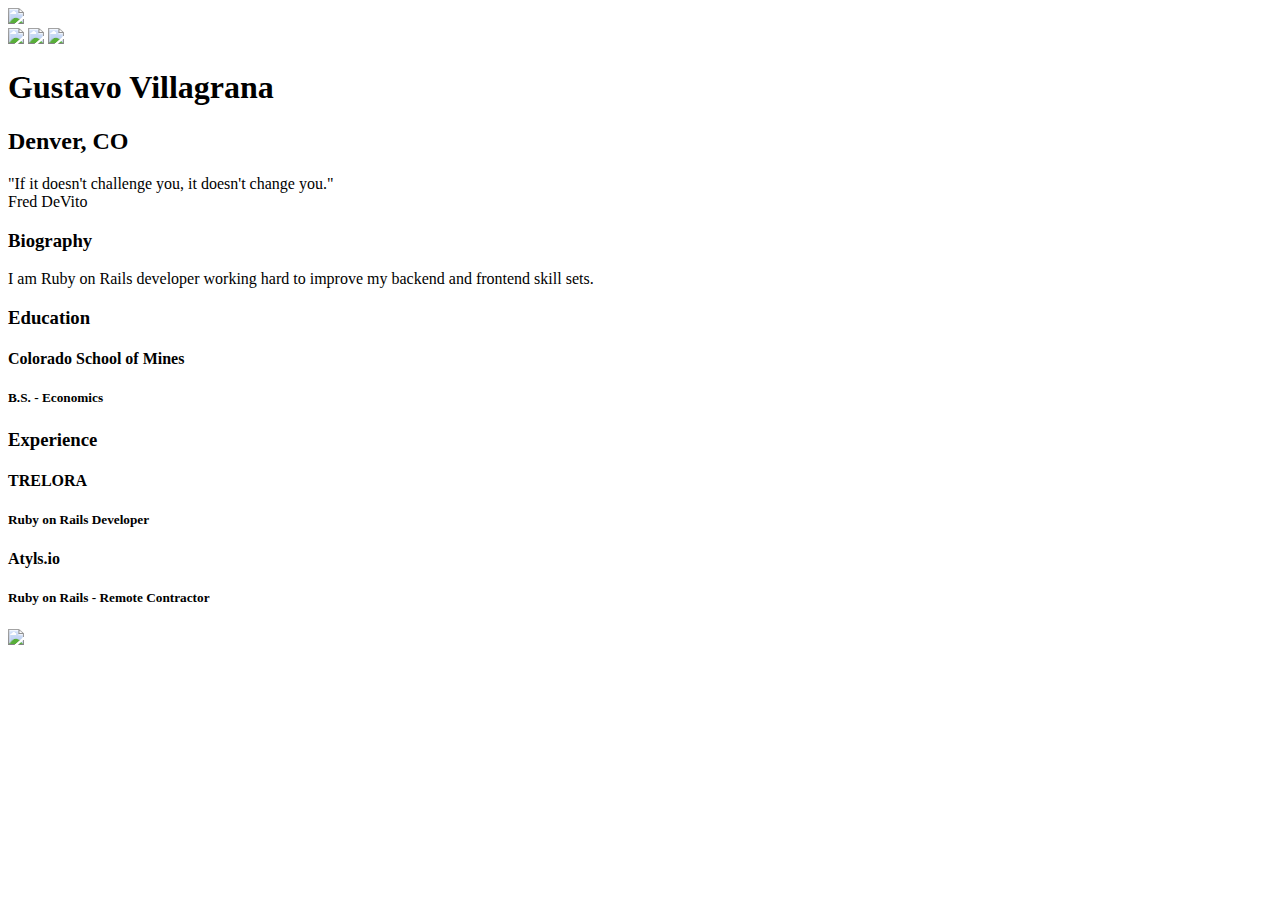
==== students/gustavo-villagrana.html @ cea240ee "Copy and update html file" ====
<!DOCTYPE html>
<html>
  <head>
    <meta charset="utf-8"/>
    <meta name="viewport" content="width=device-width, intial-scale=1"/>
    <title>Learn Verified Student Roster</title>
    <link rel="stylesheet" href="../css/normalize.css"/>
    <link rel="stylesheet" href="../css/fonts.css"/>
    <link rel="stylesheet" href="../css/styles.css"/>
  </head>
  <body>
    <div class="main-wrapper profile">
      <header class="header">
        <a href="/">
          <img class="learn-logo" src="https://s3.amazonaws.com/learn-verified/logo.png"/>
        </a>
      </header>
      <div class="profile-banner" id="aaron-sawyer-cover"></div>
      <div class="vitals-container">
        <div class="profile-photo" id="aaron-sawyer-card"></div>
        <div class="social-icon-container">
          <a href="https://twitter.com/AarondSawyer" target="blank"><img class="social-icon" src="https://s3.amazonaws.com/learn-verified/twitter-icon.png"/></a>
          <a href="https://www.linkedin.com/in/aarondsawyer" target="blank"><img class="social-icon" src="https://s3.amazonaws.com/learn-verified/linkedin-icon.png"/></a>
          <a href="https://github.com/aarondevon" target="blank"><img class="social-icon" src="https://s3.amazonaws.com/learn-verified/github-icon.png"/></a>
          <!--<a href="#"><img class="social-icon" src="https://s3.amazonaws.com/learn-verified/rss-icon.png"/></a>-->
        </div>
        <div class="vitals-text-container">
          <h1 class="profile-name">Gustavo Villagrana</h1>
          <h2 class="profile-location">Denver, CO</h2>
          <div class="profile-quote">"If it doesn't challenge you, it doesn't change you."<br>Fred DeVito</div>
        </div>
      </div>
      <div class="details-container">
        <div class="bio-block details-block">
          <div class="bio-content content-holder">
            <div class="title-holder">
              <h3>Biography</h3>
            </div>
            <div class="description-holder">
              <p>I am Ruby on Rails developer working hard to improve my backend and frontend skill sets.</p>
            </div>
          </div>
        </div>
        <div class="education-block details-block">
          <div class="education-content content-holder">
            <div class="title-holder">
              <h3>Education</h3>
            </div>
            <div class="description-holder">
              <h4>Colorado School of Mines</h4>
              <h5>B.S. - Economics</h5>
            </div>
          </div>
        </div>
        <div class="experience-block details-block">
          <div class="experience-content content-holder">
            <div class="title-holder">
              <h3>Experience</h3>
            </div>
            <div class="description-holder">
              <h4>TRELORA</h4>
              <h5>Ruby on Rails Developer</h5>
            </div>
            <div class="description-holder">
              <h4>Atyls.io</h4>
              <h5>Ruby on Rails - Remote Contractor</h5>
            </div>
          </div>
        </div>
      </div>
      <footer class="footer">
        <img class="made-with-love" src="https://s3.amazonaws.com/learn-verified/made-with-love.png"/>
      </footer>
    </div>
  </body>
</html>
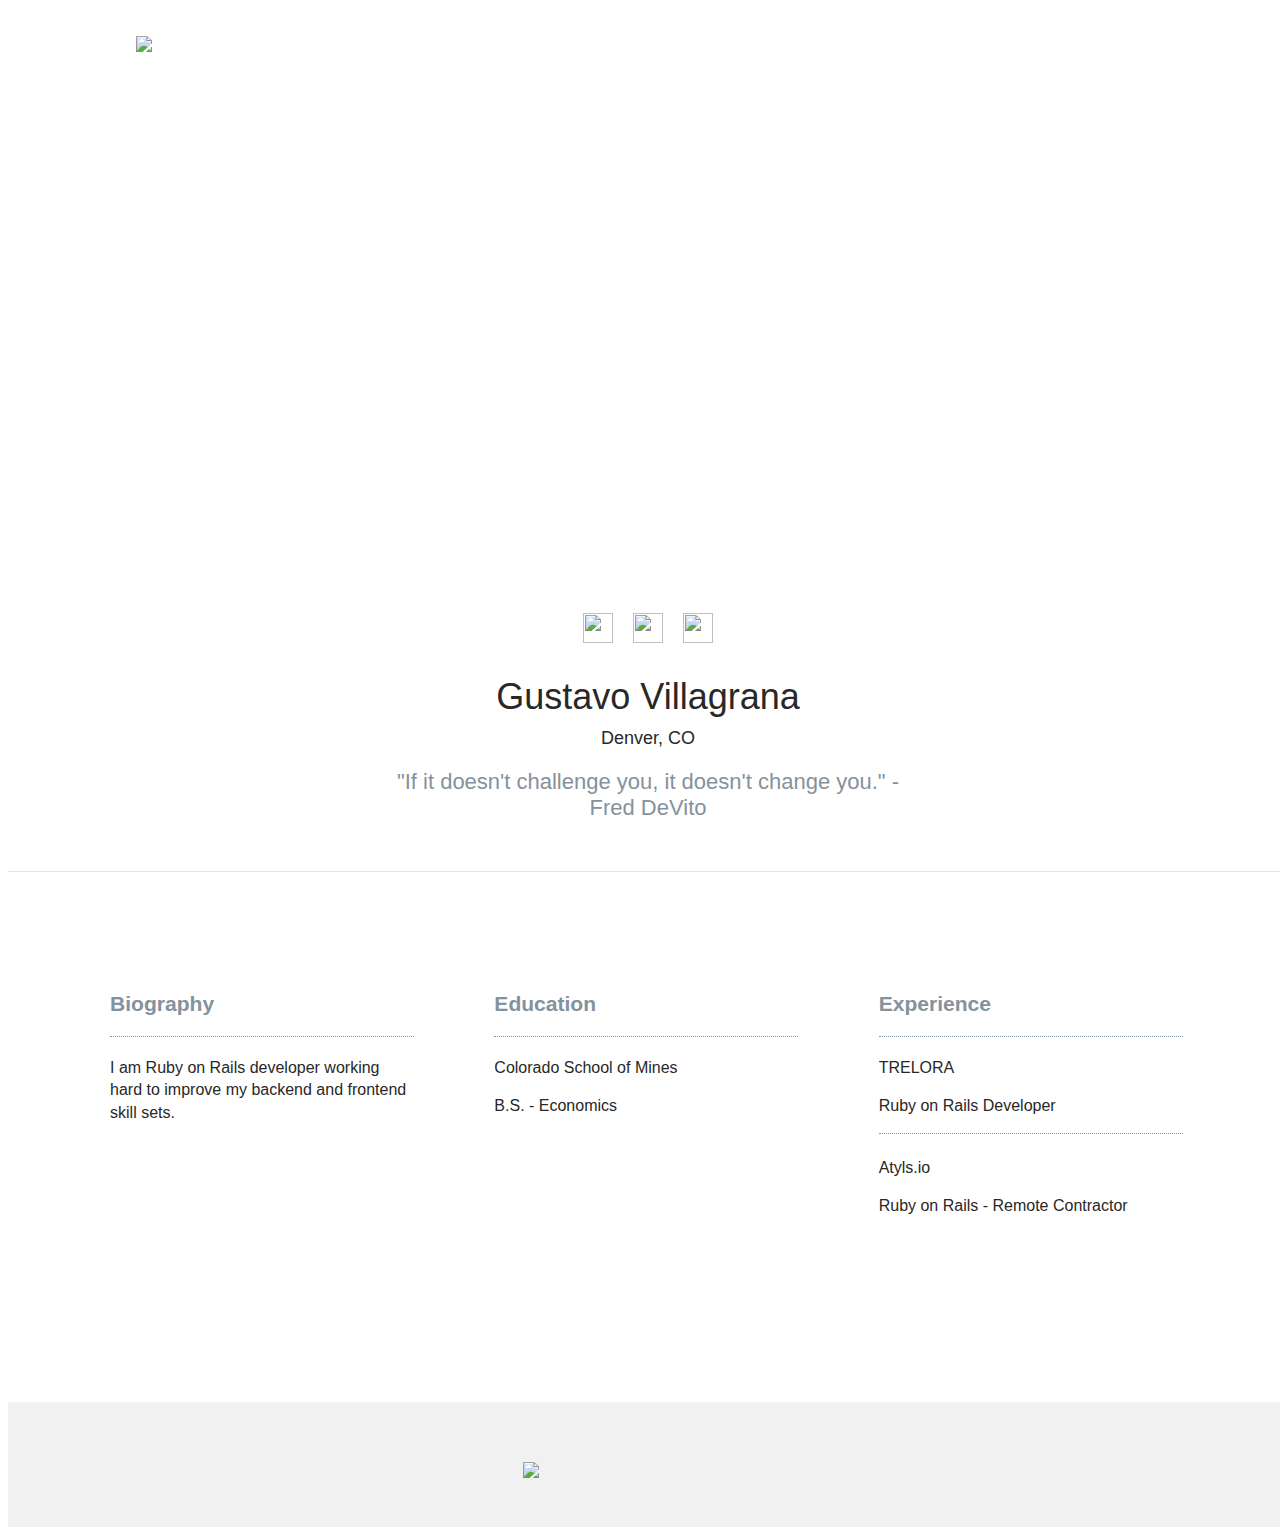
==== commit 2c4f92b2: "Fix the img links for card and cover photos" ====
--- a/students/gustavo-villagrana.html
+++ b/students/gustavo-villagrana.html
@@ -15,19 +15,19 @@
           <img class="learn-logo" src="https://s3.amazonaws.com/learn-verified/logo.png"/>
         </a>
       </header>
-      <div class="profile-banner" id="aaron-sawyer-cover"></div>
+      <div class="profile-banner" id="gustavo-villagrana-cover"></div>
       <div class="vitals-container">
-        <div class="profile-photo" id="aaron-sawyer-card"></div>
+        <div class="profile-photo" id="gustavo-villagrana-card"></div>
         <div class="social-icon-container">
-          <a href="https://twitter.com/AarondSawyer" target="blank"><img class="social-icon" src="https://s3.amazonaws.com/learn-verified/twitter-icon.png"/></a>
-          <a href="https://www.linkedin.com/in/aarondsawyer" target="blank"><img class="social-icon" src="https://s3.amazonaws.com/learn-verified/linkedin-icon.png"/></a>
-          <a href="https://github.com/aarondevon" target="blank"><img class="social-icon" src="https://s3.amazonaws.com/learn-verified/github-icon.png"/></a>
+          <a href="https://twitter.com/GusVilla303" target="blank"><img class="social-icon" src="https://s3.amazonaws.com/learn-verified/twitter-icon.png"/></a>
+          <a href="https://www.linkedin.com/in/gusvilla303" target="blank"><img class="social-icon" src="https://s3.amazonaws.com/learn-verified/linkedin-icon.png"/></a>
+          <a href="https://github.com/GusVilla303" target="blank"><img class="social-icon" src="https://s3.amazonaws.com/learn-verified/github-icon.png"/></a>
           <!--<a href="#"><img class="social-icon" src="https://s3.amazonaws.com/learn-verified/rss-icon.png"/></a>-->
         </div>
         <div class="vitals-text-container">
           <h1 class="profile-name">Gustavo Villagrana</h1>
           <h2 class="profile-location">Denver, CO</h2>
-          <div class="profile-quote">"If it doesn't challenge you, it doesn't change you."<br>Fred DeVito</div>
+          <div class="profile-quote">"If it doesn't challenge you, it doesn't change you." - Fred DeVito<br></div>
         </div>
       </div>
       <div class="details-container">
--- a/css/styles.css
+++ b/css/styles.css
@@ -0,0 +1,5339 @@
+
+/* GLOBAL STYLES
+======================== */
+*, *:before, *:after {
+  box-sizing: border-box;
+  /*border: 1px solid red;*/
+}
+
+html {
+  font-size: 15px;
+  color: #282828;
+}
+
+body {
+  font-family: "GothamPro", Helvetica, Arial, sans-serif;
+  overflow-x: hidden;
+}
+
+html, body {
+  width: 100vw;
+  min-height: 100vh;
+}
+
+h1, h2, h3, h4, h5, h6 {
+  margin: 0;
+}
+
+a {
+  color: #fff;
+  text-decoration: none;
+}
+
+a:visited {
+  text-decoration: none;
+  color: #fff;
+}
+
+.main-wrapper {
+  width: 100%;
+  height: 100%;
+}
+
+.header {
+  position: relative;
+  height: 85px;
+  box-shadow: 0 5px 5px #f1f1f1;
+  margin-bottom: 100px;
+}
+
+.footer {
+  position: relative;
+  height: 85px;
+  background-color: #f1f1f1;
+  margin-top: 100px;
+}
+
+.made-with-love {
+  position: absolute;
+  width: 250px;
+  left: 0;
+  right: 0;
+  top: 40px;
+  margin: 0 auto;
+}
+
+/* INDEX.HTML STYLES
+======================== */
+
+.learn-logo {
+  position: absolute;
+  width: 200px;
+  left: 0;
+  right: 0;
+  margin: 0 auto;
+  top: 28px;
+}
+
+.roster-text-container {
+  margin: 0 auto 100px;
+  text-align: center;
+  width: 100%;
+  max-width: 1000px;
+}
+
+.roster-text-container h1 {
+  font-family: "GothamPro-Bold", Helvetica, Arial, sans-serif;
+  font-size: 24px;
+  color: #63bedc;
+  margin-bottom: 5px;
+}
+
+.roster-text-container h2 {
+  width: 75%;
+  margin: 0 auto;
+  font-family: "GothamPro-Light", Helvetica, Arial, sans-serif;
+  font-size: 24px;
+  font-weight: normal;
+  line-height: 1.2em;
+}
+
+.roster-cards-container {
+  max-width: 1000px;
+  width: 100%;
+  margin: 0 auto;
+}
+
+.student-card {
+  position: relative;
+ background-image: url("https://learn-verified.s3.amazonaws.com/profile-photo-placeholder.png");
+  background-position: center;
+  background-size: cover;
+  background-repeat: no-repeat;
+  max-width: 305px;
+  min-height: 400px;
+  margin: 20px auto;
+  border-radius: 5px;
+}
+
+.student-card:before {
+  content: "";
+  position: absolute;
+  top: 0;
+  bottom: 0;
+  right: 0;
+  left: 0;
+  background-image: linear-gradient(to top, #000, rgba(0, 0, 0, .0) 50%);
+  border-radius: 5px;
+}
+
+.student-card a {
+  position: relative;
+  display: block;
+  height: 400px;
+}
+#aly-alidina-cover {
+    background-image: url("http://imgur.com/ucFtuBt.jpg");
+}
+
+#aly-alidina-card {
+    background-image: url("http://imgur.com/zLQFVKP.jpg");
+}
+
+
+#irina-afanaseva-cover {
+    background-image: url("http://i.imgur.com/0mb6WMf.jpg");
+}
+
+#irina-afanaseva-card {
+    background-image: url("http://i.imgur.com/hCqOsbm.jpg");
+}
+
+#sophia-varella-cover {
+    background-image: url("http://i.imgur.com/v9ZXh0g.jpg");
+}
+
+#sophia-varella-card {
+    background-image: url("http://i.imgur.com/nYAiY70.jpg");
+}
+
+#kevin-armada-cover{
+  background-image: url("http://i.imgur.com/S37AtdG.jpg");
+}
+
+#kevin-armada-card{
+  background-image: url("http://i.imgur.com/rS6rvqM.jpg");
+}
+
+#sara-hopper-card {
+    background-image: url("http://i.imgur.com/nuduTQO.jpg");
+}
+
+#sara-hopper-cover {
+    background-image: url("http://i.imgur.com/kNfenuh.jpg");
+}
+
+#feiran-wang-cover {
+    background-image: url("http://i.imgur.com/LXDzh6X.jpg");
+}
+
+#feiran-wang-card {
+    background-image: url("http://i.imgur.com/GG21X1Z.jpg");
+}
+
+#liliana-alonzo-cover {
+   background-image: url("http://imgur.com/xvSCjuE.jpg");
+}
+
+#liliana-alonzo-card {
+   background-image: url("http://imgur.com/CBCbmih.jpg");
+}
+
+#rachel-walwood-cover {
+  background-image: url("http://i.imgur.com/pSDloX3.jpg");
+}
+
+#rachel-walwood-card {
+  background-image: url("http://i.imgur.com/Dcxrkgh.jpg")
+}
+
+#danielle-croxton-card {
+    background-image: url("http://i.imgur.com/LuVfXd3.jpg");
+}
+
+#danielle-croxton-cover {
+    background-image: url("http://i.imgur.com/qL9cpq4.jpg");
+}
+
+#amanda-george-cover {
+    background-image: url("http://i.imgur.com/Wf8f5uR.jpg");
+}
+
+#amanda-george-card {
+    background-image: url("http://i.imgur.com/ukHympj.jpg");
+}
+
+#andrew-bonner-cover {
+  background-image: url("http://i.imgur.com/lt1eyh8.jpg");
+}
+
+#andrew-bonner-card {
+  background-image: url("http://i.imgur.com/C74CaBs.jpg");
+}
+
+#lucas-kisabeth-cover {
+  background-image: url("http://imgur.com/5yN6bLr.jpg");
+}
+
+#lucas-kisabeth-card {
+  background-image: url("http://i.imgur.com/VC6tGHi.jpg");
+}
+
+#zenia-villa-cover {
+    background-image: url("http://i.imgur.com/8plSYqG.jpg");
+}
+
+#zenia-villa-card {
+    background-image: url("http://i.imgur.com/XMVHsbe.jpg");
+}
+
+#roy-eriksen-cover {
+    background-image: url("http://imgur.com/UwfktMV.jpg");
+}
+
+#roy-eriksen-card {
+    background-image: url("http://imgur.com/Uo264ZK.jpg");
+}
+
+#saad-ahmed-cover {
+  background-image: url("http://i.imgur.com/ISUFPG4.jpg");
+}
+
+#saad-ahmed-card {
+  background-image: url("http://i.imgur.com/PotzjVL.jpg");
+}
+
+#niki-lee-cover {
+  background-color: #ff0080;
+}
+
+#niki-lee-card {
+  background-image: url("http://i.imgur.com/8FtrqJG.jpg");
+}
+
+#bryan-hou-cover {
+  background-image: url("http://i.imgur.com/gTSMxI5.jpg");
+}
+
+#bryan-hou-card {
+  background-image: url("http://i.imgur.com/d9ByBAc.jpg");
+}
+
+#omar-donnadieu-cover {
+    background-image: url("http://imgur.com/kEY0ibZ.jpg");
+}
+
+#omar-donnadieu-card {
+    background-image: url("http://imgur.com/cW088C1.jpg");
+}
+
+#krystle-barnes-cover {
+    background-image: url("http://i.imgur.com/DdV0Ekg.jpg");
+}
+
+#krystle-barnes-card {
+    background-image: url("http://i.imgur.com/581hDKs.jpg");
+}
+
+#nick-frank-cover {
+    background-image: url("http://i.imgur.com/A5ui5DN.jpg");
+}
+
+#nick-frank-card {
+    background-image: url("http://i.imgur.com/yn3A0Jp.jpg");
+}
+
+#julie-widman-cover {
+  background-image: url("http://imgur.com/sWdmddO.jpg")
+}
+
+#julie-widman-card {
+  background-image: url("http://imgur.com/bYMAJfo.jpg")
+}
+
+#liah-wallace-cover {
+  background-image: url("http://i.imgur.com/q6UEs0A.jpg");
+}
+
+#liah-wallace-card {
+  background-image: url("http://i.imgur.com/L8tQPq9.jpg");
+}
+
+#terry-blue-cover {
+  background-image: url("http://i.imgur.com/pEyNARv.jpg");
+}
+
+#terry-blue-card {
+   background-image: url("http://i.imgur.com/tuS5zeh.jpg?5");
+}
+
+#art-rodriguez-cover {
+  background-image: url("http://i.imgur.com/EwESaI4.jpg");
+}
+
+#art-rodriguez-card {
+   background-image: url("http://i.imgur.com/38uEKNq.jpg");
+}
+
+#hannah-jiang-cover {
+  background-image: url("http://i.imgur.com/2IXgt9T.jpg");
+}
+
+#hannah-jiang-card {
+  background-image: url("http://i.imgur.com/nXhpKcc.jpg");
+}
+
+#dalma-boros-cover {
+  background-image: url("http://i.imgur.com/AB2AQsW.jpg");
+}
+
+#dalma-boros-card {
+  background-image: url("http://i.imgur.com/FYiISjx.jpg");
+}
+
+#parker-thompson-cover {
+  background-image: url("http://i.imgur.com/0SW3Es4.jpg");
+}
+
+#parker-thompson-card {
+  background-image: url("http://i.imgur.com/9Sj5oQX.jpg");
+}
+
+#velin-mihaylov-cover {
+   background-image: url("http://i.imgur.com/54CRrSP.jpg");
+}
+
+#velin-mihaylov-card {
+   background-image: url("http://i.imgur.com/jkqUitk.jpg");
+}
+
+#adrian-dave-cover {
+ background-image: url("http://i.imgur.com/8vaYeiK.jpg");
+}
+
+#adrian-dave-card {
+ background-image: url("http://i.imgur.com/OAtGfR1.png");
+}
+
+#camille-jackson-cover {
+  background-image: url("http://i.imgur.com/zmRzr3x.jpg");
+}
+
+#camille-jackson-card {
+  background-image: url("http://i.imgur.com/EaQSEzg.png");
+}
+
+#alex-glover-cover {
+  background-image: url("http://i.imgur.com/WRIiNAE.jpg")
+}
+
+#alex-glover-card {
+  background-image: url("http://i.imgur.com/Crz5fyk.jpg")
+}
+
+#scott-young-cover {
+   background-image: url("http://i.imgur.com/adLfP4b.jpg");
+ }
+
+ #scott-young-card {
+   background-image: url("http://i.imgur.com/F1W5ExJ.jpg");
+ }
+
+#brendan-dwyer-cover {
+  background-image: url("http://i.imgur.com/sPskPNH.jpg");
+}
+
+#tom-su-cover {
+  background-image: url("http://datas.series-tv-shows.com/pic/tvdb/2448/fanart.jpg");
+}
+
+#tom-su-card {
+   background-image: url("http://imgur.com/ftlyRw2.png");
+}
+
+#annette-drapalski-cover {
+  background-image: url("http://i.imgur.com/ZMi1PV5.jpg");
+}
+#annette-drapalski-card {
+  background-image: url("http://imgur.com/fXPXOB8.jpg");
+}
+
+#kym-rohman-cover {
+  background-image: url("http://kymrohman.com/images/twitter_header-paint.jpg");
+}
+
+#kym-rohman-card {
+   background-image: url("http://kymrohman.com/images/kym-profile.jpg");
+}
+
+#hana-leander-cover {
+  background-image: url("http://i.imgur.com/1mYyfNh.jpg");
+}
+
+#hana-leander-card {
+  background-image: url("http://i.imgur.com/Py1mOcS.jpg");
+}
+
+#daniel-warren-cover {
+  background-image: url("http://i.imgur.com/S2z7pa9.jpg");
+}
+
+#daniel-warren-card {
+  background-image: url("http://i.imgur.com/tgPjxeJ.jpg");
+}
+
+#brendan-dwyer-card {
+  background-image: url("http://i.imgur.com/RBn25hr.jpg");
+}
+
+#eduardo-moura-cover {
+    background-image: url("http://i.imgur.com/2QNFbku.jpg");
+  }
+#eduardo-moura-card {
+  background-image: url("http://i.imgur.com/ULwPlo0.jpg");
+}
+
+#yamini-kumawat-cover {
+    background-image: url("http://i.imgur.com/aIWeRqw.jpg");
+  }
+#yamini-kumawat-card {
+  background-image: url("http://i.imgur.com/3K1Dkik.jpg");
+}
+
+
+#teresa-grosch-cover {
+  background-image: url("http://imgur.com/VcbIKew.jpg");
+}
+
+#teresa-grosch-card {
+  background-image: url("http://imgur.com/RWhByb2.jpg");
+}
+
+#shannon-mccormack-cover {
+  background-image: url("http://i.imgur.com/cpQOEk8.jpg");
+}
+
+#jonathan-foster-card {
+  background-image: url("http://i.imgur.com/UWjiEJg.jpg?1");
+}
+
+#jonathan-foster-cover {
+  background-image: url("http://i.imgur.com/r8O2FZw.jpg");
+}
+
+#shannon-mccormack-card {
+  background-image: url("http://i.imgur.com/KkdYzaz.jpg");
+}
+
+#sarah-rosenshine-cover {
+  background-image: url("http://imgur.com/pqJh50o.jpg");
+}
+
+#sarah-rosenshine-card {
+  background-image: url("http://imgur.com/PSTPojs.jpg");
+}
+
+#emily-sugano-cover {
+    background-image: url("http://i.imgur.com/HYFTqwa.jpg");
+}
+
+#emily-sugano-card {
+    background-image: url("http://i.imgur.com/QZl4wU0.jpg");
+}
+
+#alyssa-sidebottom-cover {
+  background-image: url("http://i.imgur.com/buG85Bc.jpg")
+}
+
+#alyssa-sidebottom-card {
+  background-image: url("http://i.imgur.com/arb0Adx.jpg")
+}
+
+#sean-clarke-cover {
+ background-image: url("http://i.imgur.com/2ahhJAH.jpg");
+}
+
+#sean-clarke-card {
+ background-image: url("http://i.imgur.com/o87KXT1.png");
+}
+
+#bruno-boehm-cover {
+  background-image: url("http://i.imgur.com/V0xAVEs.jpg");
+}
+
+#bruno-boehm-card {
+  background-image: url("http://i.imgur.com/n6AAIKl.jpg");
+}
+
+#pamela-bortnick-cover {
+  background-image: url("http://i.imgur.com/kZGkLt1.jpg");
+}
+
+#pamela-bortnick-card {
+  background-image: url("http://i.imgur.com/jCN7y7n.jpg");
+}
+
+#keegan-leitz-cover {
+  background-image: url("http://i.imgur.com/5lwVzky.jpg");
+}
+
+#keegan-leitz-card {
+  background-image: url("http://i.imgur.com/blDmqPf.jpg");
+}
+
+#laurent-milne-cover {
+  background-image: url("http://i.imgur.com/2zUwSmM.jpg");
+}
+
+#laurent-milne-card {
+  background-image: url("http://i.imgur.com/JPNi3Nr.jpg");
+}
+
+#alexis-roman-cover {
+  background-image: url("http://i.imgur.com/dkAX43Q.jpg");
+}
+
+#alexis-roman-card {
+  background-image: url("http://i.imgur.com/QXov3TO.jpg");
+}
+
+#alic-trossman-cover {
+ background-image: url("http://i.imgur.com/mDk6Z7b.jpg");
+}
+
+#alic-trossman-card {
+ background-image: url("http://i.imgur.com/4uQQp1S.jpg");
+}
+
+#janine-rosen-cover {
+  background-image: url("http://i.imgur.com/R0VXllA.jpg");
+}
+
+#janine-rosen-card {
+  background-image: url("http://i.imgur.com/yOj7e3p.jpg");
+}
+
+#kerri-resing-card {
+  background-image: url("http://i.imgur.com/LmcskYa.jpg?1");
+}
+
+#kerri-resing-cover {
+  background-image: url("http://i.imgur.com/xu8ZsiN.jpg");
+}
+
+#marc-jaramillo-cover {
+  background-image: url("http://imgur.com/lRBe09e.jpg");
+}
+
+#marc-jaramillo-card {
+  background-image: url("http://imgur.com/jgbL2Sx.jpg");
+}
+
+#will-lynch-cover {
+  background-image: url("http://imgur.com/SONEFWr.jpg");
+}
+
+#will-lynch-card {
+  background-image: url("http://imgur.com/2KFsJfe.jpg");
+}
+
+#asha-mahatma-cover{
+  background-image: url("http://i.imgur.com/nZX1uc4.jpg");
+}
+
+#asha-mahatma-card{
+  background-image: url("http://i.imgur.com/FXJiQcy.jpg");
+}
+
+#maurice-argoetti-cover {
+  background-image: url("http://imgur.com/demdHh0.jpg");
+}
+
+#maurice-argoetti-card {
+  background-image: url("http://imgur.com/tACXO8d.jpg");
+}
+
+#matt-hallquist-cover {
+  background-image: url("http://i.imgur.com/psQCXny.jpg");
+}
+
+#matt-hallquist-card {
+  background-image: url("http://i.imgur.com/x1t2grP.jpg");
+}
+
+#enrique-tellez-cover {
+  background-image: url("http://i.imgur.com/8hbYTgb.jpg");
+}
+
+#enrique-tellez-card {
+  background-image: url("http://i.imgur.com/NUR4HFK.png");
+}
+
+#alex-crisan-cover {
+  background-image: url("http://imgur.com/iUtYfbm.jpg");
+}
+
+#alex-crisan-card {
+  background-image: url("http://imgur.com/RZt07dq.jpg");
+}
+
+#andres-duarte-cover {
+  background-image: url("http://imgur.com/Io1VW89.jpg");
+}
+
+#andres-duarte-card {
+  background-image: url("http://i.imgur.com/j0dg4nC.jpg");
+}
+
+#justin-gore-cover{
+   background-image: url("http://i.imgur.com/j8nHrMT.jpg");
+}
+
+#justin-gore-card{
+  background-image: url("http://i.imgur.com/z87cszh.jpg");
+}
+
+#aaron-smith-cover{
+  background-image: url("http://i.imgur.com/Gav3ij6.jpg");
+}
+
+#aaron-smith-card{
+  background-image: url("http://i.imgur.com/9ZCUerO.jpg");
+}
+
+#dom-mckellar-card {
+  background-image: url("http://i.imgur.com/uZ8GJ7o.jpg");
+}
+
+#dom-mckellar-cover {
+  background-image: url("http://i.imgur.com/C9Z9zyN.jpg");
+}
+
+#kenlyn-terai-cover{
+   background-image: url("http://i.imgur.com/wwnYstS.jpg?1");
+}
+
+#kenlyn-terai-card{
+  background-image: url("http://i.imgur.com/5UVYZlM.jpg");
+}
+
+#becky-bratu-cover {
+ background-image: url("http://i.imgur.com/ckhar2H.png");
+}
+
+#becky-bratu-card {
+ background-image: url("http://i.imgur.com/zoBFP3Z.png");
+}
+
+#mike-robey-cover {
+  background-image: url("http://i.imgur.com/UWlJzbs.jpg");
+}
+
+#mike-robey-card {
+  background-image: url("http://i.imgur.com/GU1XuYW.jpg?1");
+}
+
+#ryan-evans-cover{
+  background-image: url("http://i.imgur.com/IF10Iy6.jpg");
+}
+
+#siobhan-martin-card{
+  background-image: url("http://i.imgur.com/ym0X1WH.jpg");
+}
+
+#siobhan-martin-cover{
+  background-image: url("http://i.imgur.com/o2qDTUa.jpg");
+}
+
+#ryan-evans-card{
+  background-image: url("http://i.imgur.com/SG6RsFp.jpg");
+}
+
+#natan-cohen-cover{
+  background-image: url("http://imgur.com/a/AvGKr.jpg");
+}
+
+#natan-cohen-card{
+  background-image: url("http://imgur.com/a/oYYIX.jpg");
+}
+
+#john-schlesinger-cover {
+  background-image: url("http://i.imgur.com/pZQeLsz.jpg");
+}
+
+#john-schlesinger-card {
+  background-image: url("http://i.imgur.com/VupL6Te.jpg");
+}
+
+#adam-cooper-cover{
+  background-image: url("http://i.imgur.com/UusfOSS.jpg");
+}
+
+#adam-cooper-card{
+  background-image: url("http://i.imgur.com/5sewZ4G.jpg");
+}
+
+#lani-berry-cover {
+  background-image: url("http://i.imgur.com/uCvjjpM.jpg")
+}
+
+#lani-berry-card {
+  background-image: url("http://i.imgur.com/T62emps.jpg?1");
+}
+
+#aleta-lanier-cover {
+  background-image: url("http://i.imgur.com/Bfgmzjk.jpg");
+}
+
+#aleta-lanier-card {
+  background-image: url("http://i.imgur.com/Fa71kqM.jpg");
+}
+
+#tina-kane-netherton-cover {
+  background-image: url("http://i.imgur.com/sGoED3f.jpg");
+}
+
+#tina-kane-netherton-card {
+  background-image: url("http://i.imgur.com/VFxjlFS.jpg");
+}
+
+#Elvin-Garcia-card{
+  background-image: url("https://dl.dropboxusercontent.com/u/9498683/img/self.JPG");
+}
+
+#Elvin-Garcia-cover{
+  background-image: url("https://dl.dropboxusercontent.com/u/9498683/img/backdrop.jpeg");
+}
+
+#auran-buckles-cover{
+   background-image: url("http://i.imgur.com/DSxwePH.jpg?1");
+}
+
+#antley-chu-cover{
+  background-image: url("http://i.imgur.com/bg6Yln3.jpg");
+}
+
+#antley-chu-card{
+  background-image: url("http://i.imgur.com/CoSh8jo.jpg?1");
+}
+
+#auran-buckles-card{
+   background-image: url("http://i.imgur.com/hXLEQT1.jpg?1");
+ }
+
+ #kris-thompson-cover{
+    background-image: url("http://i.imgur.com/zzm3fvr.jpg");
+ }
+
+ #kris-thompson-card{
+    background-image: url("http://i.imgur.com/7HBLuXo.jpg");
+  }
+
+#jesse-novotny-cover {
+  background-image: url("http://i.imgur.com/fW0KLGa.jpg");
+}
+
+#jesse-novotny-card {
+  background-image: url("http://i.imgur.com/U5aHNry.jpg");
+}
+
+#malind-nikulski-cover {
+  background-image: url("http://i.imgur.com/0CBk5mR.jpg");
+}
+
+#malind-nikulski-card {
+  background-image: url("http://i.imgur.com/jMdgvip.jpg");
+}
+
+#ben-norris-cover {
+  background-image: url("http://i.imgur.com/7I3eoiH.jpg");
+}
+
+#ben-norris-card {
+  background-image: url("http://i.imgur.com/yZcc0hJ.jpg");
+}
+
+#brian-reynolds-cover{
+   background-image: url("http://i.imgur.com/AvyD6Kd.jpg");
+}
+
+#brian-reynolds-card{
+  background-image: url("http://i.imgur.com/aqxDDnB.jpg");
+}
+
+#richard-frost-card {
+  background-image: url("http://i.imgur.com/p15EIF8.png?1");
+}
+#richard-frost-cover {
+  background-image: url("http://i.imgur.com/sBsoTrF.jpg");
+}
+
+#jon-bf-card {
+  background-image: url("http://i.imgur.com/YBcDw4F.jpg");
+}
+#jon-bf-cover {
+  background-image: url("http://i.imgur.com/l7IaMlX.jpg");
+}
+
+#justin-lefurjah-cover{
+   background-image: url("http://i.imgur.com/TNP2xUy.jpg");
+}
+
+#justin-lefurjah-card{
+  background-image: url("http://i.imgur.com/9eTwPuu.jpg?1");
+}
+
+#samir-singh-cover {
+ background-image: url("http://i.imgur.com/8FneD7A.jpg");
+}
+
+#samir-singh-card {
+ background-image: url("http://i.imgur.com/HC3iaiL.jpg");
+}
+
+#juan-rivera-cover {
+ background-image: url("https://learn-verified.s3.amazonaws.com/juan-rivera-cover.jpg");
+}
+
+#juan-rivera-card {
+ background-image: url("https://learn-verified.s3.amazonaws.com/juan-rivera.jpg");
+}
+
+#nana-adukrow-cover {
+ background-image: url("https://learn-verified.s3.amazonaws.com/nana-adukrow-cover.jpg");
+
+}
+
+#nana-adukrow-card {
+ background-image: url("https://learn-verified.s3.amazonaws.com/nana-adukrow.jpg");
+
+}
+
+#jennifer-anton-cover {
+ background-image: url("https://learn-verified.s3.amazonaws.com/jennifer-anton-cover.jpg");
+}
+
+#jennifer-anton-card {
+ background-image: url("https://learn-verified.s3.amazonaws.com/jennifer-anton.jpg");
+}
+
+#kaileigh-mccrea-cover {
+ background-image: url("https://learn-verified.s3.amazonaws.com/kaileigh-mccrea-cover.jpg");
+}
+
+#kaileigh-mccrea-card {
+ background-image: url("https://learn-verified.s3.amazonaws.com/kaileigh-mccrea.jpg");
+}
+
+#angel-barranco-cover {
+ background-image: url("https://learn-verified.s3.amazonaws.com/angel-barranco-cover.jpg");
+}
+
+#angel-barranco-card {
+ background-image: url("https://learn-verified.s3.amazonaws.com/angel-barranco.jpg");
+}
+
+#sam-ringleman-cover {
+ background-image: url("https://learn-verified.s3.amazonaws.com/sam-ringleman-cover.jpg");
+}
+
+#sam-ringleman-card {
+ background-image: url("https://learn-verified.s3.amazonaws.com/sam-ringleman.jpg");
+}
+
+#Dolores-Mendez-cover {
+ background-image: url("https://learn-verified.s3.amazonaws.com/Dolores-Mendez-Cover.JPG");
+}
+
+#Dolores-Mendez-card {
+ background-image: url("https://learn-verified.s3.amazonaws.com/Dolores-Mendez.jpg");
+}
+
+#robert-koeze-cover {
+ background-image: url("https://learn-verified.s3.amazonaws.com/robert-koeze-cover.jpg");
+}
+
+#robert-koeze-card {
+ background-image: url("https://learn-verified.s3.amazonaws.com/robert-koeze.jpg");
+}
+
+#mike-delehant-cover {
+ background-image: url("https://learn-verified.s3.amazonaws.com/mike-delehant-cover.JPG");
+}
+
+#mike-delehant-card {
+ background-image: url("https://learn-verified.s3.amazonaws.com/mike-delehant.jpg");
+}
+
+#daniel-ting-cover {
+ background-image: url("https://learn-verified.s3.amazonaws.com/daniel-ting-cover.jpg");
+}
+
+#daniel-ting-card {
+ background-image: url("https://learn-verified.s3.amazonaws.com/daniel-ting.jpg");
+}
+
+#john-espinosa-cover {
+ background-image: url("https://learn-verified.s3.amazonaws.com/john-espinosa-cover.jpg");
+}
+
+#ian-devivi-cover {
+ background-image: url("https://learn-verified.s3.amazonaws.com/ian-devivi-cover.jpg");
+}
+
+#ian-devivi-card {
+ background-image: url("https://learn-verified.s3.amazonaws.com/ian-devivi-profile.jpg");
+}
+
+#john-espinosa-card {
+ background-image: url("https://learn-verified.s3.amazonaws.com/john-espinosa.jpg");
+}
+
+#ivan-pilot-cover {
+ background-image: url("https://learn-verified.s3.amazonaws.com/ivan-pilot-cover.jpg");
+}
+
+#ivan-pilot-card {
+ background-image: url("https://learn-verified.s3.amazonaws.com/ivan-pilot.jpg");
+}
+#nathaniel-miller-cover {
+ background-image: url("https://learn-verified.s3.amazonaws.com/nathaniel-miller-cover.jpg");
+}
+
+#nathaniel-miller-card {
+ background-image: url("https://learn-verified.s3.amazonaws.com/nathaniel-miller.png");
+}
+
+#daniel-valmas-cover {
+ background-image: url("https://learn-verified.s3.amazonaws.com/daniel-valmas-cover.jpg");
+}
+
+#daniel-valmas-card {
+ background-image: url("https://learn-verified.s3.amazonaws.com/daniel-valmas.jpg");
+}
+
+#callie-miller-cover {
+ background-image: url("https://learn-verified.s3.amazonaws.com/callie-miller-cover.jpg");
+}
+
+#callie-miller-card {
+ background-image: url("https://learn-verified.s3.amazonaws.com/callie-miller.jpg");
+}
+
+#dev-e-loper-cover {
+ background-image: url("https://learn-verified.s3.amazonaws.com/dev-e-loper-cover.jpg");
+}
+
+#dev-e-loper-card {
+ background-image: url("https://learn-verified.s3.amazonaws.com/dev-e-loper.jpg");
+}
+
+#elyse-klova-cover {
+  background-image: url("http://i.imgur.com/XudeeQx.jpg");
+}
+
+#elyse-klova-card {
+  background-image: url("http://i.imgur.com/oVMRZHa.jpg");
+}
+
+#duncan-mclachlan-cover {
+ background-image: url("https://learn-verified.s3.amazonaws.com/duncan-mclachlan-cover.jpg");
+}
+
+#duncan-mclachlan-card {
+ background-image: url("https://learn-verified.s3.amazonaws.com/duncan-mclachlan.jpg");
+}
+
+#matt-cassara-cover {
+ background-image: url("https://learn-verified.s3.amazonaws.com/matt-cassara-cover.jpg");
+}
+
+#matt-cassara-card {
+ background-image: url("https://learn-verified.s3.amazonaws.com/matt-cassara.jpg");
+  -webkit-transition: 0.2s;
+  -moz-transition: 0.2s;
+  -o-transition: 0.2s;
+  transition: 0.2s;
+}
+
+#matt-cassara-card:hover {
+  -webkit-transform: scale(1.1);
+  -moz-transform: scale(1.1);
+  -o-transform: scale(1.1);
+  -ms-transform: scale(1.1);
+  transform: scale(1.1);
+}
+
+#xiaoling-zhu-cover {
+ background-image: url("https://learn-verified.s3.amazonaws.com/xiaoling-zhu-cover.jpg");
+}
+
+#xiaoling-zhu-card {
+ background-image: url("https://learn-verified.s3.amazonaws.com/xiaoling-zhu.jpg");
+}
+
+#mo-armstrong-cover {
+ background-image: url("https://learn-verified.s3.amazonaws.com/mo-armstrong-cover.jpg");
+}
+
+#mo-armstrong-card {
+ background-image: url("https://learn-verified.s3.amazonaws.com/mo-armstrong.jpg");
+}
+
+#tanner-lancaster-cover {
+  background-image: url("http://i.imgur.com/rCwcgSf.jpg");
+}
+
+#tanner-lancaster-card {
+ background-image: url("http://i.imgur.com/lvtmxwQ.jpg");
+  border: 3px #63bedc solid;
+  -webkit-transition: 0.2s;
+  -moz-transition: 0.2s;
+  -o-transition: 0.2s;
+  transition: 0.2s;
+}
+
+#tanner-lancaster-card:hover {
+  border: 3px #63bedc solid;
+  -webkit-transform: scale(1.1);
+  -moz-transform: scale(1.1);
+  -o-transform: scale(1.1);
+  -ms-transform: scale(1.1);
+  transform: scale(1.1);
+}
+
+#ishmael-khalid-cover {
+ background-image: url("https://learn-verified.s3.amazonaws.com/ishmael-khalid-cover.jpg");
+  border: 3px #63bedc solid;
+  -webkit-transition: 0.2s;
+  -moz-transition: 0.2s;
+  -o-transition: 0.2s;
+  transition: 0.2s;
+}
+
+#ishmael-khalid-cover:hover {
+  -webkit-transform: scale(1.1);
+  -moz-transform: scale(1.1);
+  -o-transform: scale(1.1);
+  -ms-transform: scale(1.1);
+  transform: scale(1.1);
+}
+
+#ishmael-khalid-card {
+ background-image: url("https://learn-verified.s3.amazonaws.com/ishmael-khalid.jpg");
+  -webkit-transition: 0.2s;
+  -moz-transition: 0.2s;
+  -o-transition: 0.2s;
+  transition: 0.2s;
+}
+
+#ishmael-khalid-card:hover {
+  border: 3px #63bedc solid;
+  -webkit-transform: scale(1.1);
+  -moz-transform: scale(1.1);
+  -o-transform: scale(1.1);
+  -ms-transform: scale(1.1);
+  transform: scale(1.1);
+}
+
+#luke-grecki-cover {
+ background-image: url("https://learn-verified.s3.amazonaws.com/luke-grecki-cover.jpg");
+}
+
+#luke-grecki-card {
+ background-image: url("https://learn-verified.s3.amazonaws.com/luke-grecki.jpg");
+}
+
+#ellen-miller-cover {
+ background-image: url("https://learn-verified.s3.amazonaws.com/ellen-miller-cover.jpg");
+}
+
+#ellen-miller-card {
+ background-image: url("https://learn-verified.s3.amazonaws.com/ellen-miller.jpg");
+}
+
+#william-mena-cover {
+ background-image: url("https://learn-verified.s3.amazonaws.com/william-mena-cover.jpg");
+}
+
+#william-mena-card {
+ background-image: url("https://learn-verified.s3.amazonaws.com/william-mena.jpg");
+}
+
+#jason-kwong-cover {
+ background-image: url("https://learn-verified.s3.amazonaws.com/jason-kwong-cover.jpg");
+}
+
+#jason-kwong-card {
+ background-image: url("https://learn-verified.s3.amazonaws.com/jason-kwong.jpg");
+  }
+
+
+#joel-bitar-cover {
+ background-image: url("https://learn-verified.s3.amazonaws.com/joel-bitar-cover.jpg");
+}
+
+#joel-bitar-card {
+ background-image: url("https://learn-verified.s3.amazonaws.com/joel-bitar.jpg");
+  }
+
+#josh-avina-cover {
+ background-image: url("https://learn-verified.s3.amazonaws.com/josh-avina-cover.jpg");
+}
+
+#daniel-vachalek-cover {
+ background-image: url("https://learn-verified.s3.amazonaws.com/daniel-vachalek-cover.jpg");
+}
+
+#daniel-vachalek-card {
+ background-image: url("https://learn-verified.s3.amazonaws.com/daniel-vachalek.jpg");
+}
+
+#josh-avina-card {
+ background-image: url("https://learn-verified.s3.amazonaws.com/josh-avina.jpg");
+}
+
+#dereje-gemechu-cover {
+ background-image: url("https://learn-verified.s3.amazonaws.com/dereje-gemechu-cover.jpg");
+}
+
+#dereje-gemechu-card {
+ background-image: url("https://learn-verified.s3.amazonaws.com/dereje-gemechu.jpg");
+}
+
+#yuriy-vinnicov-cover {
+ background-image: url("https://learn-verified.s3.amazonaws.com/yuriy-vinnicov-cover.jpg");
+}
+
+#yuriy-vinnicov-card {
+ background-image: url("https://learn-verified.s3.amazonaws.com/yuriy-vinnicov.jpg");
+}
+
+#valentin-rosu-cover {
+ background-image: url("https://learn-verified.s3.amazonaws.com/valentin-rosu-cover.jpg");
+}
+
+#valentin-rosu-card {
+ background-image: url("https://learn-verified.s3.amazonaws.com/valentin-rosu.jpg");
+}
+
+#tj-hill-cover {
+ background-image: url("https://learn-verified.s3.amazonaws.com/tj-hill-cover.png");
+}
+
+#tj-hill-card {
+ background-image: url("https://learn-verified.s3.amazonaws.com/tj-hill.png");
+
+}
+
+#david-ward-cover {
+ background-image: url("https://learn-verified.s3.amazonaws.com/david-ward-cover.jpg");
+}
+
+#david-ward-card {
+ background-image: url("https://learn-verified.s3.amazonaws.com/david-ward.jpg");
+}
+
+#bradley-ashburn-cover {
+ background-image: url("https://learn-verified.s3.amazonaws.com/bradley-ashburn-cover.jpg");
+}
+
+#bradley-ashburn-card {
+ background-image: url("https://learn-verified.s3.amazonaws.com/bradley-ashburn.png");
+}
+
+#christina-delavar-cover {
+ background-image: url("https://learn-verified.s3.amazonaws.com/Christina-Delavar-cover.jpg");
+}
+
+#christina-delavar-card {
+ background-image: url("https://learn-verified.s3.amazonaws.com/Christina-Delavar.jpg");
+}
+
+#seth-lachman-cover {
+ background-image: url("https://learn-verified.s3.amazonaws.com/seth-lachman-cover.jpg");
+}
+
+#seth-lachman-card {
+ background-image: url("https://learn-verified.s3.amazonaws.com/seth-lachman.jpg");
+}
+
+#asher-sullivan-card {
+ background-image: url("https://learn-verified.s3.amazonaws.com/asher-sullivan.jpg");
+}
+
+#asher-sullivan-cover {
+ background-image: url("https://learn-verified.s3.amazonaws.com/asher-sullivan-cover.jpg");
+}
+
+#cody-schleif-cover {
+ background-image: url("https://learn-verified.s3.amazonaws.com/cody-schleif-cover.jpg");
+}
+
+#cody-schleif-card {
+ background-image: url("https://learn-verified.s3.amazonaws.com/cody-schleif-profile.jpg");
+}
+
+#elizabeth-simonian-cover {
+ background-image: url("https://learn-verified.s3.amazonaws.com/elizabeth-simonian-cover.jpg");
+}
+
+#elizabeth-simonian-card {
+ background-image: url("https://learn-verified.s3.amazonaws.com/elizabeth-simonian.jpg");
+}
+
+#andy-touch-cover {
+ background-image: url("https://learn-verified.s3.amazonaws.com/andy-touch-cover.jpg");
+}
+
+#eban-hernandez-cover {
+ background-image: url("https://learn-verified.s3.amazonaws.com/eban-hernandez-cover.jpg");
+}
+
+#eban-hernandez-card {
+ background-image: url("https://learn-verified.s3.amazonaws.com/eban-hernandez.jpg");
+}
+
+#andy-touch-card {
+ background-image: url("https://learn-verified.s3.amazonaws.com/andy-touch.jpg");
+}
+
+#brennen-awana-cover {
+ background-image: url("https://learn-verified.s3.amazonaws.com/brennen-awana-cover.jpg");
+}
+
+#brennen-awana-card {
+ background-image: url("https://learn-verified.s3.amazonaws.com/brennen-awana.jpg");
+}
+
+#eric-loos-cover {
+ background-image: url("https://learn-verified.s3.amazonaws.com/eric-loos-cover.jpg");
+}
+
+#eric-loos-card {
+ background-image: url("https://learn-verified.s3.amazonaws.com/eric-loos.jpg");
+}
+
+#seunghwan-kim-cover {
+ background-image: url("https://learn-verified.s3.amazonaws.com/seunghwan-kim-cover.png");
+}
+
+#seunghwan-kim-card {
+ background-image: url("https://learn-verified.s3.amazonaws.com/seunghwan-kim.png");
+}
+
+#brian-edwards-cover {
+ background-image: url("https://learn-verified.s3.amazonaws.com/brian-edwards-cover.jpg");
+}
+
+#brian-edwards-card {
+ background-image: url("https://learn-verified.s3.amazonaws.com/brian-edwards.jpg");
+}
+#jesse-lawson-cover {
+ background-image: url("https://learn-verified.s3.amazonaws.com/jesse-cover.jpg");
+}
+
+#jesse-lawson-card {
+ background-image: url("https://learn-verified.s3.amazonaws.com/jesse.jpg");
+}
+
+#leah-garber-cover {
+ background-image: url("https://learn-verified.s3.amazonaws.com/leah-garber-cover.png");
+}
+
+#leah-garber-card {
+ background-image: url("https://learn-verified.s3.amazonaws.com/leah-garber.png");
+}
+
+#david-lewitan-cover {
+ background-image: url("http://i.imgur.com/XKaM8Vd.jpg");
+}
+
+#david-lewitan-card {
+ background-image: url("http://i.imgur.com/CZWrx0Il.png");
+}
+
+#yumei-leventhal-cover {
+ background-image: url("https://learn-verified.s3.amazonaws.com/yumei-leventhal-cover.jpg");
+}
+
+#yumei-leventhal-card {
+ background-image: url("https://learn-verified.s3.amazonaws.com/yumei-leventhal-card.jpg");
+}
+
+#eli-terry-cover {
+ background-image: url("https://learn-verified.s3.amazonaws.com/eli-terry-cover.jpg");
+}
+
+#eli-terry-card {
+ background-image: url("https://learn-verified.s3.amazonaws.com/eli-terry.jpg");
+}
+
+#aaron-enser-card{
+ background-image: url("https://learn-verified.s3.amazonaws.com/aaron-enser.jpg");
+}
+#aaron-enser-cover {
+ background-image: url("https://learn-verified.s3.amazonaws.com/aaron-enser-cover.jpeg");
+}
+
+#hiral-desai-card{
+}
+#hiral-desai-cover{
+}
+#andy-zheng-card {
+ background-image: url("https://learn-verified.s3.amazonaws.com/andy-zheng.jpg");
+}
+
+#andy-zheng-cover {
+ background-image: url("https://learn-verified.s3.amazonaws.com/andy-zheng-cover.jpg");
+}
+
+#brad-smith-card {
+ background-image: url("https://learn-verified.s3.amazonaws.com/brad-smith.jpg");
+}
+
+#brad-smith-cover {
+ background-image: url("https://learn-verified.s3.amazonaws.com/brad-smith-cover.jpg");
+}
+
+#brian-menard-card{
+ background-image: url("https://learn-verified.s3.amazonaws.com/brian-menard.jpg");
+}
+
+#brian-menard-cover{
+}
+
+#adrian-prieto-card {
+ background-image: url("https://learn-verified.s3.amazonaws.com/adrian-prieto.jpeg");
+}
+
+#adrian-prieto-cover {
+ background-image: url("https://learn-verified.s3.amazonaws.com/adrian-prieto-cover.jpg");
+}
+
+#kyle-greene-card {
+ background-image: url("https://learn-verified.s3.amazonaws.com/kyle-greene.jpg");
+}
+
+#kyle-greene-cover {
+ background-image: url("https://learn-verified.s3.amazonaws.com/kyle-greene-cover.jpg");
+}
+
+#ashley-muller-cover {
+ background-image: url("https://learn-verified.s3.amazonaws.com/Ashley-Muller-Cover.jpg");
+}
+
+#ashley-muller-card {
+ background-image: url("https://learn-verified.s3.amazonaws.com/Ashley-Muller.jpg");
+}
+
+#ed-karabinus-cover {
+ background-image: url("https://learn-verified.s3.amazonaws.com/ed-karabinus-cover.jpg");
+}
+
+#john-anthony-cover {
+ background-image: url("https://learn-verified.s3.amazonaws.com/john-anthony-cover.jpg");
+}
+
+#ed-karabinus-card {
+ background-image: url("https://learn-verified.s3.amazonaws.com/ed-karabinus.jpg");
+}
+
+#john-fewell-card {
+ background-image: url("https://learn-verified.s3.amazonaws.com/john-fewell.jpg");
+}
+
+#john-fewell-cover {
+ background-image: url("https://learn-verified.s3.amazonaws.com/john-fewell-cover.jpg");
+}
+
+#edgar-gonzalez-card {
+ background-image: url("https://learn-verified.s3.amazonaws.com/edgar-gonzalez.jpg");
+}
+
+#edgar-gonzalez-cover {
+ background-image: url("https://learn-verified.s3.amazonaws.com/edgar-gonzalez-cover.jpg");
+}
+
+#zb-card {
+ background-image: url("https://learn-verified.s3.amazonaws.com/zac-baston.jpg");
+}
+
+#zb-cover {
+ background-image: url("https://learn-verified.s3.amazonaws.com/zac-baston-cover.jpg");
+}
+
+#ruth-mesfun-cover {
+ background-image: url("https://learn-verified.s3.amazonaws.com/ruth-mesfun-cover.jpg");
+}
+
+#ruth-mesfun-card {
+ background-image: url("https://learn-verified.s3.amazonaws.com/ruth-mesfun.png");
+}
+
+#brett-heenan-cover {
+ background-image: url("https://learn-verified.s3.amazonaws.com/brett-heenan-cover.jpg");
+}
+
+#brett-heenan-card  {
+ background-image: url("https://learn-verified.s3.amazonaws.com/brett-heenan.jpg");
+}
+
+#mack-dalton-cover {
+ background-image: url("https://learn-verified.s3.amazonaws.com/mack-dalton-cover.jpg");
+}
+
+#mack-dalton-card {
+ background-image: url("https://learn-verified.s3.amazonaws.com/mack-dalton.jpg");
+}
+
+#taiwei-ko-card {
+ background-image: url("https://learn-verified.s3.amazonaws.com/taiwei.jpg");
+}
+
+#taiwei-ko-cover {
+ background-image: url("https://learn-verified.s3.amazonaws.com/city%201.jpg");
+}
+
+#daniel-brad-cover {
+ background-image: url("https://learn-verified.s3.amazonaws.com/daniel-brad-cover.jpg");
+}
+
+#daniel-brad-card {
+ background-image: url("https://learn-verified.s3.amazonaws.com/daniel-brad.jpg");
+}
+
+#dominic-faulring-cover {
+ background-image: url("https://learn-verified.s3.amazonaws.com/dominic-faulring-cover.jpg");
+}
+
+#dominic-faulring-card {
+ background-image: url("https://learn-verified.s3.amazonaws.com/dominic-faulring.jpg");
+}
+
+#Jelson-Rodriguez-cover {
+ background-image: url("https://learn-verified.s3.amazonaws.com/jelson-rodriguez-cover.jpeg");
+}
+
+#Jelson-Rodriguez-card {
+ background-image: url("https://learn-verified.s3.amazonaws.com/jelson-rodriguez-card.jpg");
+}
+
+#duc-pham-card {
+ background-image: url("https://learn-verified.s3.amazonaws.com/duc-pham.jpg");
+}
+
+#duc-pham-cover {
+ background-image: url("https://learn-verified.s3.amazonaws.com/duc-pham-cover.jpg");
+}
+
+#james-novak-cover {
+ background-image: url("https://learn-verified.s3.amazonaws.com/james-novak-cover.jpg");
+}
+
+#luciano-krebs-card {
+ background-image: url("https://learn-verified.s3.amazonaws.com/luciano-krebs.jpg");
+}
+
+#luciano-krebs-cover {
+ background-image: url("https://learn-verified.s3.amazonaws.com/luciano-krebs-cover.jpg");
+}
+
+#lush-sleutsky-card {
+ background-image: url("https://learn-verified.s3.amazonaws.com/lush-sleutsky.jpg");
+}
+
+#lush-sleutsky-cover {
+ background-image: url("https://learn-verified.s3.amazonaws.com/lush-sleutsky-cover.jpg");
+}
+
+#james-novak-card {
+ background-image: url("https://learn-verified.s3.amazonaws.com/james-novak.jpg");
+}
+
+#jason-mcelrath-card {
+ background-image: url("https://learn-verified.s3.amazonaws.com/jason-mcelrath.jpg");
+}
+
+#jason-mcelrath-cover {
+ background-image: url("https://learn-verified.s3.amazonaws.com/jason-mcelrath-cover.jpg");
+}
+
+#jason-southwell-card {
+ background-image: url("https://learn-verified.s3.amazonaws.com/jason-southwell.jpg");
+}
+
+#jason-southwell-cover {
+ background-image: url("https://learn-verified.s3.amazonaws.com/jason-southwell-cover.jpg");
+  background-position: center bottom;
+}
+
+#robert-cohen-card {
+ background-image: url("https://learn-verified.s3.amazonaws.com/robert-cohen.jpg");
+}
+
+#robert-cohen-cover {
+ background-image: url("https://learn-verified.s3.amazonaws.com/robert-cohen-cover.jpg");
+}
+
+#luke-ghenco-card {
+ background-image: url("https://learn-verified.s3.amazonaws.com/luke-ghenco.jpg");
+}
+
+#luke-ghenco-cover {
+ background-image: url("https://learn-verified.s3.amazonaws.com/luke-ghenco-cover.jpeg");
+}
+
+#shana-moore-card {
+ background-image: url("https://learn-verified.s3.amazonaws.com/shana-moore.jpg");
+}
+
+#shana-moore-cover {
+ background-image: url("https://learn-verified.s3.amazonaws.com/shana-moore-cover.jpg");
+}
+
+#michael-nolan-card {
+ background-image: url("https://learn-verified.s3.amazonaws.com/michael-nolan.jpg");
+}
+
+#michael-nolan-cover {
+ background-image: url("https://learn-verified.s3.amazonaws.com/michael-nolan-cover.jpg");
+}
+
+#joe-burgess-card {
+ background-image: url("https://learn-verified.s3.amazonaws.com/joe-burgess.jpeg");
+}
+
+#joe-burgess-cover {
+ background-image: url("https://learn-verified.s3.amazonaws.com/joe-burgess-cover.png");
+}
+
+#cory-adams-card {
+ background-image: url("https://learn-verified.s3.amazonaws.com/cory-adams.jpg");
+}
+
+#cory-adams-cover {
+ background-image: url("https://learn-verified.s3.amazonaws.com/cory-adams-cover.jpg");
+}
+
+#avi-flombaum-card {
+}
+
+#mat-balez-card {
+}
+
+#mathieu-balez-cover {
+ background-image: url("https://learn-verified.s3.amazonaws.com/mathieu-balez-cover.jpeg");
+}
+
+#mathieu-balez-card {
+ background-image: url("https://learn-verified.s3.amazonaws.com/mathieu-balez.jpeg");
+}
+
+#diane-vu-cover {
+ background-image: url("https://learn-verified.s3.amazonaws.com/diane-vu-cover.jpg");
+}
+
+#diane-vu-card {
+ background-image: url("https://learn-verified.s3.amazonaws.com/diane-vu.jpg");
+}
+
+#bryony-delahoussaye-cover {
+ background-image: url("https://learn-verified.s3.amazonaws.com/bryony-delahoussaye-cover.jpg");
+}
+
+#bryony-delahoussaye-card {
+ background-image: url("https://learn-verified.s3.amazonaws.com/bryony-delahoussaye.jpg");
+}
+
+#frank-nowinski-card {
+ background-image: url("https://learn-verified.s3.amazonaws.com/frank-nowinski.jpg");
+}
+
+#frank-nowinski-cover {
+ background-image: url("https://learn-verified.s3.amazonaws.com/background.jpeg");
+}
+
+#phil-lai-cover {
+ background-image: url("https://learn-verified.s3.amazonaws.com/phil-lai-cover.jpg");
+}
+
+#phil-lai-card {
+ background-image: url("https://learn-verified.s3.amazonaws.com/phil-lai.jpg");
+}
+#vinesh-persaud-card {
+ background-image: url("https://learn-verified.s3.amazonaws.com/vinesh-persaud.jpg");
+}
+
+#vinesh-persaud-cover {
+ background-image: url("https://learn-verified.s3.amazonaws.com/vinesh-persaud-cover.jpg");
+}
+
+#marsi-meyers-miyashita-cover {
+ background-image: url("https://learn-verified.s3.amazonaws.com/marsi-meyers-miyashita-cover.jpg");
+}
+
+#marsi-meyers-miyashita-card {
+ background-image: url("https://learn-verified.s3.amazonaws.com/marsi-meyers-miyashita.jpg");
+}
+
+#sarah-lichter-card {
+ background-image: url("https://learn-verified.s3.amazonaws.com/sarah-lichter.jpg");
+}
+
+#sarah-lichter-cover {
+ background-image: url("https://learn-verified.s3.amazonaws.com/sarah-lichter-cover.jpeg");
+}
+
+#justin-thomas-card{
+  background-image:url("https://learn-verified.s3.amazonaws.com/justin-thomas.jpg");
+}
+
+#justin-thomas-cover{
+ background-image: url("https://learn-verified.s3.amazonaws.com/justin-thomas-cover.jpg");
+}
+
+#syed-lagoon-cover{
+ background-image: url("https://learn-verified.s3.amazonaws.com/syed-lagoon-cover.jpg");
+}
+
+#syed-lagoon-card {
+ background-image: url("https://learn-verified.s3.amazonaws.com/syed-lagoon.jpg");
+}
+
+#shmully-wolfson-cover{
+ background-image: url("https://learn-verified.s3.amazonaws.com/shmully-wolfson-cover.jpg");
+}
+
+#shmully-wolfson-card {
+ background-image: url("https://learn-verified.s3.amazonaws.com/shmully-wolfson.jpg");
+}
+
+#ben-wong-card {
+ background-image: url("https://learn-verified.s3.amazonaws.com/ben-wong-profile.jpg");
+}
+
+#ben-wong-cover {
+ background-image: url("https://learn-verified.s3.amazonaws.com/ben-wong-cover.jpg");
+}
+
+#pedro-acosta-card {
+ background-image: url("https://learn-verified.s3.amazonaws.com/pedro-acosta-brooke.jpeg");
+}
+
+#pedro-acosta-cover {
+ background-image: url("https://learn-verified.s3.amazonaws.com/sasuke-ak-halfwing.jpg");
+}
+
+#savannah-scott-cover {
+ background-image: url("https://learn-verified.s3.amazonaws.com/Savannah-Scott-Cover.jpg");
+}
+
+#savannah-scott-card {
+ background-image: url("https://learn-verified.s3.amazonaws.com/savannah-scott.jpg");
+}
+
+#seth-goldberg-cover {
+ background-image: url("https://learn-verified.s3.amazonaws.com/seth-goldberg-cover.jpg");
+}
+
+#seth-goldberg-card {
+ background-image: url("https://learn-verified.s3.amazonaws.com/seth-goldberg.jpg");
+}
+
+#joseph-surla-cover {
+ background-image: url("https://learn-verified.s3.amazonaws.com/joseph-surla-cover.jpg");
+}
+
+#joseph-surla-card {
+ background-image: url("https://learn-verified.s3.amazonaws.com/joseph-surla.jpg");
+}
+
+#yoshi-tamaoki-cover {
+ background-image: url("https://learn-verified.s3.amazonaws.com/yoshi-tamaoki-cover.jpg");
+}
+
+#yoshi-tamaoki-card {
+ background-image: url("https://learn-verified.s3.amazonaws.com/yoshi-tamaoki.jpg");
+}
+
+#Matt-McGowan-card {
+ background-image: url("https://learn-verified.s3.amazonaws.com/matt-mcgowan.jpg");
+}
+
+#Matt-McGowan-cover {
+ background-image: url("https://learn-verified.s3.amazonaws.com/Matt-McGowan-Cover.jpg");
+}
+
+#don-febbraio-cover {
+ background-image: url("https://learn-verified.s3.amazonaws.com/don-febbraio-cover.jpg");
+}
+
+#don-febbraio-card {
+ background-image: url("https://learn-verified.s3.amazonaws.com/don-febbraio.jpg");
+}
+
+#danny-dawson-cover {
+ background-image: url("https://learn-verified.s3.amazonaws.com/danny-dawson-cover.jpg");
+}
+
+#danny-dawson-card {
+ background-image: url("https://learn-verified.s3.amazonaws.com/danny-dawson.jpg");
+}
+
+#dlm-card {
+ background-image: url("https://learn-verified.s3.amazonaws.com/dakota-profile.jpg");
+}
+
+#dlm-cover {
+ background-image: url("https://learn-verified.s3.amazonaws.com/sandra-ko-and-mario.jpg");
+}
+
+#jake-brady-cover {
+ background-image: url("https://learn-verified.s3.amazonaws.com/jake-brady-cover.jpg");
+}
+
+#jake-brady-card {
+ background-image: url("https://learn-verified.s3.amazonaws.com/jake-brady.jpg");
+}
+
+#alyssa-hertig-cover {
+ background-image: url("https://learn-verified.s3.amazonaws.com/alyssa-hertig-cover.jpg");
+}
+
+#alyssa-hertig-card {
+ background-image: url("https://learn-verified.s3.amazonaws.com/alyssa-hertig.jpg");
+}
+
+#lisa-marie-cover {
+ background-image: url("https://learn-verified.s3.amazonaws.com/lisa-marie-cover.jpg");
+}
+
+#lisa-marie-card {
+ background-image: url("https://learn-verified.s3.amazonaws.com/lisa-marie.jpg");
+}
+
+#tucker-bohman-cover {
+ background-image: url("https://learn-verified.s3.amazonaws.com/tucker-bohman-cover.png");
+}
+
+#tucker-bohman-card {
+ background-image: url("https://learn-verified.s3.amazonaws.com/tucker-bohman.png");
+}
+
+#alvin-lu-cover{
+ background-image: url("https://learn-verified.s3.amazonaws.com/alvin-lu-cover.jpeg");
+}
+
+#alvin-lu-card{
+ background-image: url("https://learn-verified.s3.amazonaws.com/alvin-lu.jpeg");
+}
+
+#david-kim {
+ background-image: url("https://learn-verified.s3.amazonaws.com/david-kim.jpg");
+}
+#david-kim-cover {
+ background-image: url("https://learn-verified.s3.amazonaws.com/david-kim-cover.jpg");
+}
+
+#morgan-vanyperen-card {
+ background-image: url("https://learn-verified.s3.amazonaws.com/morgan-vanyperen.png");
+}
+
+#morgan-vanyperen-cover {
+ background-image: url("https://learn-verified.s3.amazonaws.com/morgan-vanyperen-cover.jpg");
+}
+
+#scotty-runyan-cover {
+ background-image: url("https://learn-verified.s3.amazonaws.com/scotty-runyan-cover.jpg");
+}
+
+#scotty-runyan-card {
+ background-image: url("https://learn-verified.s3.amazonaws.com/scotty-runyan.jpg");
+}
+
+#karuna-barla-cover {
+ background-image: url("https://learn-verified.s3.amazonaws.com/karuna-barla-cover.jpg");
+}
+
+#karuna-barla-card {
+ background-image: url("https://learn-verified.s3.amazonaws.com/karuna-barla.jpeg");
+}
+
+#johnny-ramos-cover {
+ background-image: url("https://learn-verified.s3.amazonaws.com/johnny-ramos-cover.jpg");
+}
+
+#johnny-ramos-card {
+ background-image: url("https://learn-verified.s3.amazonaws.com/johnny-ramos.jpg");
+}
+
+#kyle-gray-card {
+ background-image: url("https://learn-verified.s3.amazonaws.com/kyle-gray-2.jpeg");
+}
+
+#kyle-gray-cover {
+ background-image: url("https://learn-verified.s3.amazonaws.com/kyle-background.jpg");
+}
+
+#pj-wickwire-card {
+ background-image: url("https://learn-verified.s3.amazonaws.com/pj-wickwire.jpg");
+}
+
+#pj-wickwire-cover {
+ background-image: url("https://learn-verified.s3.amazonaws.com/pj-wickwire-cover.jpeg");
+}
+
+#mitul-mistry-cover {
+ background-image: url("https://learn-verified.s3.amazonaws.com/mitul-mistry-cover.jpg");
+}
+
+#mitul-mistry-card {
+ background-image: url("https://learn-verified.s3.amazonaws.com/mitul-mistry-card.jpg");
+}
+
+#liz-denhup-cover {
+ background-image: url("https://learn-verified.s3.amazonaws.com/liz-denhup-cover.jpg");
+}
+
+#liz-denhup-card {
+ background-image: url("https://learn-verified.s3.amazonaws.com/liz-denhup.jpg");
+}
+
+#gandhi-anderson-cover {
+ background-image: url("https://learn-verified.s3.amazonaws.com/gandhi-anderson-cover.jpg");
+}
+
+#gandhi-anderson-card {
+ background-image: url("https://learn-verified.s3.amazonaws.com/gandhi-anderson.png");
+}
+
+#grace-lee-cover {
+ background-image: url("https://learn-verified.s3.amazonaws.com/grace-lee-cover.jpg");
+}
+
+#grace-lee-card {
+ background-image: url("https://learn-verified.s3.amazonaws.com/grace-lee.jpg");
+}
+
+#caleb-knox-card {
+ background-image: url("https://learn-verified.s3.amazonaws.com/caleb-knox.jpeg");
+}
+
+#caleb-knox-cover {
+ background-image: url("https://learn-verified.s3.amazonaws.com/caleb-knox-cover.jpg");
+}
+
+
+#eric-an-cover {
+ background-image: url("https://learn-verified.s3.amazonaws.com/eric-an-cover.jpg");
+}
+
+#eric-an-card {
+ background-image: url("https://learn-verified.s3.amazonaws.com/eric-an.jpg");
+}
+
+#michael-krisch-cover {
+ background-image: url("https://learn-verified.s3.amazonaws.com/michael-krisch-cover.jpg");
+}
+
+#michael-krisch-card {
+ background-image: url("https://learn-verified.s3.amazonaws.com/michael-krisch.jpg");
+}
+
+#john-anthony-card {
+ background-image: url("https://learn-verified.s3.amazonaws.com/john-anthony-profile.jpg");
+}
+
+#preet-dha-cover {
+ background-image: url("https://learn-verified.s3.amazonaws.com/preet-dha-cover.jpg");
+}
+
+#preet-dha-card {
+ background-image: url("https://learn-verified.s3.amazonaws.com/preet-dha.jpg");
+}
+
+#dan-osment-cover {
+ background-image: url("https://learn-verified.s3.amazonaws.com/dan-osment-cover.jpg");
+}
+
+#dan-osment-card {
+ background-image: url("https://learn-verified.s3.amazonaws.com/dan-osment.jpg");
+}
+
+#cernan-bernardo-cover {
+ background-image: url("https://learn-verified.s3.amazonaws.com/cernan-bernardo-cover.jpg");
+}
+
+#cernan-bernardo-card {
+ background-image: url("https://learn-verified.s3.amazonaws.com/cernan-bernardo.jpg");
+}
+
+#joe-lachance-cover {
+ background-image: url("https://learn-verified.s3.amazonaws.com/joe-lachance-cover.jpg");
+}
+
+#joe-lachance-card {
+ background-image: url("https://learn-verified.s3.amazonaws.com/joe-lachance.jpg");
+}
+
+#ryan-johnson-cover {
+ background-image: url("https://learn-verified.s3.amazonaws.com/ryan-johnson-cover.jpg");
+}
+
+#ryan-johnson-card {
+ background-image: url("https://learn-verified.s3.amazonaws.com/ryan-johnson.jpg");
+}
+
+#ryan-mcneely-cover {
+ background-image: url("https://learn-verified.s3.amazonaws.com/ryan-mcneely-cover.jpg");
+}
+
+#ryan-mcneely-card {
+ background-image: url("https://learn-verified.s3.amazonaws.com/ryan-mcneely.jpg");
+}
+
+#tracy-tran-cover {
+ background-image: url("https://learn-verified.s3.amazonaws.com/tracy-tran-cover.jpg");
+}
+
+#tracy-tran-card {
+ background-image: url("https://learn-verified.s3.amazonaws.com/tracy-tran.jpg");
+}
+
+#matt-preiser-cover {
+ background-image: url("https://learn-verified.s3.amazonaws.com/matt-preiser-cover.jpeg");
+}
+
+#matt-preiser-card {
+ background-image: url("https://learn-verified.s3.amazonaws.com/matt-preiser.jpg");
+}
+
+#matthew-cianciolo-cover {
+ background-image: url("https://learn-verified.s3.amazonaws.com/matthew-cianciolo-cover.jpg");
+}
+
+#matthew-cianciolo-card {
+ background-image: url("https://learn-verified.s3.amazonaws.com/matthew-cianciolo.jpg");
+}
+
+#eric-chu-cover {
+ background-image: url("https://learn-verified.s3.amazonaws.com/eric-chu-cover.jpg");
+}
+
+#eric-chu-card {
+ background-image: url("https://learn-verified.s3.amazonaws.com/eric-chu.jpg");
+}
+
+#chris-bruen-cover {
+ background-image: url("https://learn-verified.s3.amazonaws.com/chris-bruen-cover.jpg");
+}
+
+#chris-bruen-card {
+ background-image: url("https://learn-verified.s3.amazonaws.com/chris-bruen.jpg");
+}
+
+#corey-morris-cover {
+ background-image: url("https://learn-verified.s3.amazonaws.com/corey-morris-cover.jpg");
+}
+
+#corey-morris-card {
+ background-image: url("https://learn-verified.s3.amazonaws.com/corey-morris.jpg");
+}
+
+#elias-kirsch-card {
+ background-image: url("https://learn-verified.s3.amazonaws.com/elias-kirsch.jpg");
+}
+
+#elias-kirsch-cover {
+ background-image: url("https://learn-verified.s3.amazonaws.com/elias-kirsch-cover.jpg");
+}
+
+#heber-sandoval-cover {
+ background-image: url("https://learn-verified.s3.amazonaws.com/heber-sandoval-cover.jpg");
+}
+
+#heber-sandoval-card {
+ background-image: url("https://learn-verified.s3.amazonaws.com/heber-sandoval.jpeg");
+}
+
+#adam-fraser-card {
+ background-image: url("https://learn-verified.s3.amazonaws.com/adam-fraser.jpg");
+}
+
+#adam-fraser-cover {
+ background-image: url("https://learn-verified.s3.amazonaws.com/adam-fraser-cover.jpg");
+}
+
+#douglas-lawrence-cover {
+ background-image: url("https://learn-verified.s3.amazonaws.com/douglas-lawrence-cover.jpg");
+}
+
+#douglas-lawrence-card {
+ background-image: url("https://learn-verified.s3.amazonaws.com/douglas-lawrence.jpg");
+}
+
+#ross-cover {
+ background-image: url("https://learn-verified.s3.amazonaws.com/ross-cover.jpg");
+}
+
+#ross-card {
+ background-image: url("https://learn-verified.s3.amazonaws.com/ross-lawson.png");
+}
+
+#ziv-cover {
+ background-image: url("https://learn-verified.s3.amazonaws.com/ziv-cover.jpg");
+}
+
+#ziv_profile {
+ background-image: url("https://learn-verified.s3.amazonaws.com/ziv_profile.jpg");
+}
+
+#colton-staab-cover {
+ background-image: url("https://learn-verified.s3.amazonaws.com/colton-staab-cover.jpg");
+}
+
+#colton-staab-card {
+ background-image: url("https://learn-verified.s3.amazonaws.com/colton-staab.jpg");
+}
+
+#chen-yang-cover {
+ background-image: url("https://learn-verified.s3.amazonaws.com/chen-yang-cover.jpeg");
+}
+
+#chen-yang-card {
+ background-image: url("https://learn-verified.s3.amazonaws.com/chen-yang.png");
+}
+
+#eric-baker-cover {
+ background-image: url("https://learn-verified.s3.amazonaws.com/eric-baker-cover.jpg");
+}
+
+#eric-baker-card {
+ background-image: url("https://learn-verified.s3.amazonaws.com/eric-baker.jpg");
+}
+
+#michael-simon-cover {
+ background-image: url("https://learn-verified.s3.amazonaws.com/michael-simon-cover.jpg");
+}
+
+#michael-simon-card {
+ background-image: url("https://learn-verified.s3.amazonaws.com/michael-simon.jpg");
+}
+
+#tra-to-card {
+ background-image: url("https://learn-verified.s3.amazonaws.com/tra-to.png");
+}
+
+#tra-to-cover {
+ background-image: url("https://learn-verified.s3.amazonaws.com/tra-to-cover.jpg");
+}
+
+#kris-henderson-cover {
+ background-image: url("https://learn-verified.s3.amazonaws.com/kris-henderson-cover.jpg");
+}
+
+#kris-henderson-card {
+ background-image: url("https://learn-verified.s3.amazonaws.com/kris-henderson.jpeg");
+}
+
+#james-ku-card {
+ background-image: url("https://learn-verified.s3.amazonaws.com/james-ku-cover.jpg");
+}
+
+#evan-ng-cover {
+ background-image: url("https://learn-verified.s3.amazonaws.com/evan-ng-cover.jpg");
+}
+
+#evan-ng-card {
+ background-image: url("https://learn-verified.s3.amazonaws.com/evan-ng.jpg");
+}
+
+#edward-an-cover {
+ background-image: url("https://learn-verified.s3.amazonaws.com/edward-an-cover.jpg");
+}
+
+#edward-an-card {
+ background-image: url("https://learn-verified.s3.amazonaws.com/edward-an.jpg");
+}
+
+#jenny-yamada-card {
+ background-image: url("https://learn-verified.s3.amazonaws.com/jenny-yamada.jpeg");
+}
+
+#jenny-yamada-cover {
+ background-image: url("https://learn-verified.s3.amazonaws.com/jenny-yamada-cover.jpg");
+}
+
+#angel-olea-cover {
+ background-image: url("https://learn-verified.s3.amazonaws.com/angel-olea-cover.jpg");
+}
+
+#angel-olea {
+ background-image: url("https://learn-verified.s3.amazonaws.com/angel-olea.jpg");
+}
+
+#puna-earl-cover {
+ background-image: url("https://learn-verified.s3.amazonaws.com/puna-earl-cover.jpg");
+}
+
+#puna-earl-card {
+ background-image: url("https://learn-verified.s3.amazonaws.com/puna-earl.jpg");
+}
+
+#kristian-kanya-cover {
+ background-image: url("https://learn-verified.s3.amazonaws.com/kristian-kanya-cover.jpg");
+}
+
+#kristian-kanya-card {
+ background-image: url("https://learn-verified.s3.amazonaws.com/kristian-kanya.jpg");
+}
+
+#james-gorman-cover {
+ background-image: url("https://learn-verified.s3.amazonaws.com/james-gorman-cover.jpg");
+}
+
+#james-gorman-card {
+ background-image: url("https://learn-verified.s3.amazonaws.com/james-gorman.jpg");
+}
+
+#julie-heyd-cover {
+ background-image: url("https://learn-verified.s3.amazonaws.com/julie-heyd-cover.jpg");
+}
+
+#julie-heyd-card {
+ background-image: url("https://learn-verified.s3.amazonaws.com/julie-heyd.jpg");
+}
+
+#nicole-federici-card {
+ background-image: url("https://learn-verified.s3.amazonaws.com/nicole-federici.jpg");
+}
+
+#nicole-federici-cover {
+ background-image: url("https://learn-verified.s3.amazonaws.com/nicole-federici-cover.jpg");
+}
+
+#tony-st-nikolas-cover {
+ background-image: url("https://learn-verified.s3.amazonaws.com/tony-st-nikolas-cover.jpg");
+}
+
+#tony-st-nikolas-card {
+ background-image: url("https://learn-verified.s3.amazonaws.com/tony-st-nikolas.jpg");
+}
+
+#john-depippo-cover {
+ background-image: url("https://learn-verified.s3.amazonaws.com/john-depippo-cover.jpg");
+}
+
+#john-depippo-card {
+ background-image: url("https://learn-verified.s3.amazonaws.com/john-depippo.jpg");
+}
+
+#lindsey-wells-card {
+ background-image: url("https://learn-verified.s3.amazonaws.com/lindsey-wells.jpg");
+}
+
+#lindsey-wells-cover {
+ background-image: url("https://learn-verified.s3.amazonaws.com/lindsey-wells-cover.jpg");
+}
+
+#minh-nguyen-cover {
+ background-image: url("https://learn-verified.s3.amazonaws.com/minh-nguyen-cover.jpg");
+}
+
+#minh-nguyen-card {
+ background-image: url("https://learn-verified.s3.amazonaws.com/minh-nguyen.jpg");
+}
+
+#laura-correa-cover {
+ background-image: url("https://learn-verified.s3.amazonaws.com/laura-correa-cover.jpg");
+}
+
+#laura-correa-card {
+ background-image: url("https://learn-verified.s3.amazonaws.com/laura-correa.jpg");
+}
+
+#brigan-enser-card {
+ background-image: url("https://learn-verified.s3.amazonaws.com/brigan-enser-card.jpg");
+}
+
+#brigan-enser-cover {
+ background-image: url("https://learn-verified.s3.amazonaws.com/brigan-enser.jpg");
+}
+
+#jennifer-lavoie-cover {
+ background-image: url("https://learn-verified.s3.amazonaws.com/jennifer-lavoie-cover.jpg");
+}
+
+#jennifer-lavoie-card {
+ background-image: url("https://learn-verified.s3.amazonaws.com/jennifer-lavoie.jpg");
+}
+
+#ann-lee-cover {
+ background-image: url("https://learn-verified.s3.amazonaws.com/ann-lee-cover.jpg");
+}
+
+#ann-lee-card {
+ background-image: url("https://learn-verified.s3.amazonaws.com/ann-lee.jpg");
+}
+
+#zach-newburgh-cover {
+ background-image: url("https://learn-verified.s3.amazonaws.com/zach-newburgh-cover.jpg");
+}
+
+#zach-newburgh-card {
+ background-image: url("https://learn-verified.s3.amazonaws.com/zach-newburgh.jpg");
+}
+
+#kevin-mccormack-cover {
+ background-image: url("https://learn-verified.s3.amazonaws.com/kevin-mccormack-cover.jpg");
+}
+
+#kevin-mccormack-card {
+ background-image: url("https://learn-verified.s3.amazonaws.com/kevin-mccormack.jpg");
+}
+
+#brian-holland-card {
+ background-image: url("https://learn-verified.s3.amazonaws.com/brian-holland.jpg");
+}
+#brian-holland-cover {
+ background-image: url("https://learn-verified.s3.amazonaws.com/brian-holland-cover.jpg");
+}
+#sean-liu-card {
+ background-image: url("https://learn-verified.s3.amazonaws.com/sean-liu.jpg");
+}
+
+#sean-liu-cover {
+ background-image: url("https://learn-verified.s3.amazonaws.com/sean-liu-cover.jpg");
+}
+
+#sean-mulligan-cover {
+ background-image: url("https://learn-verified.s3.amazonaws.com/sean-mulligan-cover.jpg");
+}
+
+#sean-mulligan-card {
+ background-image: url("https://learn-verified.s3.amazonaws.com/sean-mulligan.jpg");
+}
+
+#alex-barron-card {
+ background-image: url("https://learn-verified.s3.amazonaws.com/alex-barron.jpg");
+}
+
+#alex-barron-cover {
+ background-image: url("https://learn-verified.s3.amazonaws.com/alex-barron-cover.jpg");
+}
+
+#mark-stein-card {
+ background-image: url("https://learn-verified.s3.amazonaws.com/mark-stein.jpg");
+}
+
+#mark-stein-cover {
+ background-image: url("https://learn-verified.s3.amazonaws.com/mark-stein-cover.jpg");
+}
+
+#kirsten-ofarrell-cover {
+ background-image: url("https://learn-verified.s3.amazonaws.com/kirsten-ofarrell-cover.jpg");
+}
+
+#kirsten-ofarrell-card {
+ background-image: url("https://learn-verified.s3.amazonaws.com/kirsten-ofarrell.jpg");
+}
+
+#michael-perritano-cover {
+ background-image: url("https://learn-verified.s3.amazonaws.com/michael-perritano-cover.jpg");
+}
+
+#michael-perritano-card {
+ background-image: url("https://learn-verified.s3.amazonaws.com/michael-perritano.jpeg");
+}
+
+#nick-stephenson-card {
+ background-image: url("https://learn-verified.s3.amazonaws.com/nick-stephenson.jpeg");
+}
+
+#nick-stephenson-cover {
+ background-image: url("https://learn-verified.s3.amazonaws.com/nick-stephenson-cover.jpeg");
+}
+
+#kyle-davis-card {
+ background-image: url("https://learn-verified.s3.amazonaws.com/kyle-davis.jpg");
+}
+
+#kyle-davis-cover {
+ background-image: url("https://learn-verified.s3.amazonaws.com/kyle-davis-cover.jpg");
+}
+
+#chris-sexton-card {
+ background-image: url("https://learn-verified.s3.amazonaws.com/chris-sexton.jpg");
+}
+
+#chris-sexton-cover {
+ background-image: url("https://learn-verified.s3.amazonaws.com/chris-sexton-cover.jpg");
+}
+
+#will-saxe-profile {
+ background-image: url("https://learn-verified.s3.amazonaws.com/will-saxe.jpg");
+}
+
+#will-saxe-cover {
+ background-image: url("https://learn-verified.s3.amazonaws.com/will-saxe-cover.jpg");
+}
+
+#jim-lippman-card{
+ background-image: url("https://learn-verified.s3.amazonaws.com/jim-lippman.jpg");
+}
+
+#jim-lippman-cover {
+ background-image: url("https://learn-verified.s3.amazonaws.com/jim-lippman-cover.jpg");
+}
+
+#joshua-azemoh-card{
+ background-image: url("https://learn-verified.s3.amazonaws.com/joshua-azemoh.jpg");
+}
+
+#joshua-azemoh-cover {
+ background-image: url("https://learn-verified.s3.amazonaws.com/joshua-azemoh-cover.jpg");
+}
+
+#miranda-raymond-card {
+ background-image: url("https://learn-verified.s3.amazonaws.com/miranda-raymond.jpg");
+}
+
+#miranda-raymond-cover {
+ background-image: url("https://learn-verified.s3.amazonaws.com/miranda-raymond-cover.jpg");
+}
+
+#rachel-kory-card {
+ background-image: url("https://learn-verified.s3.amazonaws.com/rachel-kory.jpg");
+}
+
+#rachel-kory-cover {
+ background-image: url("https://learn-verified.s3.amazonaws.com/rachel-kory-cover.jpg");
+}
+
+#being-young-card {
+ background-image: url("https://learn-verified.s3.amazonaws.com/being-young.png");
+}
+
+#being-young-cover {
+ background-image: url("https://learn-verified.s3.amazonaws.com/being-young-cover.png");
+}
+
+#araf-rahman-cover {
+ background-image: url("https://learn-verified.s3.amazonaws.com/araf-rahman-cover.jpg");
+}
+
+#araf-rahman-card {
+ background-image: url("https://learn-verified.s3.amazonaws.com/araf-rahman.jpg");
+}
+
+#zoltan-szalas-card {
+ background-image: url("https://learn-verified.s3.amazonaws.com/zoltan-szalas.jpg");
+}
+
+#zoltan-szalas-cover {
+ background-image: url("https://learn-verified.s3.amazonaws.com/zoltan-szalas-cover.jpg");
+}
+
+#mary-fossbender-card {
+ background-image: url("https://learn-verified.s3.amazonaws.com/mary-fossbender.jpg");
+}
+
+#mary-fossbender-cover {
+ background-image: url("https://learn-verified.s3.amazonaws.com/mary-fossbender-cover.jpg");
+}
+
+#michael-casciato-cover {
+ background-image: url("https://learn-verified.s3.amazonaws.com/michael-casciato-cover.jpg");
+}
+
+#michael-casciato-card {
+ background-image: url("https://learn-verified.s3.amazonaws.com/michael-casciato.jpg");
+}
+
+#lucas-moore-cover {
+ background-image: url("https://learn-verified.s3.amazonaws.com/lucas-moore-cover.jpg");
+}
+
+#lucas-moore-card {
+ background-image: url("https://learn-verified.s3.amazonaws.com/lucas-moore.jpg");
+}
+
+#mc-glaser-card {
+ background-image: url("https://learn-verified.s3.amazonaws.com/mc-glaser.jpg");
+}
+
+#mc-glaser-cover {
+ background-image: url("https://learn-verified.s3.amazonaws.com/mc-glaser-cover.jpg");
+}
+
+#shaun-mcclain-cover {
+ background-image: url("https://learn-verified.s3.amazonaws.com/shaun-mcclain-cover.jpeg");
+}
+
+#shaun-mcclain-card {
+ background-image: url("https://learn-verified.s3.amazonaws.com/shaun-mcclain.jpeg");
+}
+
+#john-wolfe-card {
+ background-image: url("https://learn-verified.s3.amazonaws.com/john-wolfe.jpg");
+}
+
+#john-wolfe-cover {
+ background-image: url("https://learn-verified.s3.amazonaws.com/john-wolfe-cover.jpg");
+}
+
+#hudson-buzby-card{
+ background-image: url("https://learn-verified.s3.amazonaws.com/hudson-buzby-card.jpeg");
+}
+
+#hudson-buzby-cover {
+ background-image: url("https://learn-verified.s3.amazonaws.com/hudson-buzby-cover.jpeg");
+}
+
+#brandon-decarlo-cover {
+ background-image: url("https://learn-verified.s3.amazonaws.com/brandon-decarlo-cover.jpg");
+}
+
+#brandon-decarlo-card {
+ background-image: url("https://learn-verified.s3.amazonaws.com/brandon-decarlo.jpg");
+}
+
+#chris-merrick-cover {
+ background-image: url("https://learn-verified.s3.amazonaws.com/chris-merrick-cover.jpg");
+}
+
+#chris-merrick-card {
+ background-image: url("https://learn-verified.s3.amazonaws.com/chris-merrick.jpg");
+}
+
+#josh-nevius-card {
+ background-image: url("https://learn-verified.s3.amazonaws.com/josh-nevius.jpg");
+}
+
+#josh-nevius-cover {
+ background-image: url("https://learn-verified.s3.amazonaws.com/josh-nevius-cover.jpg");
+}
+
+#mairead-murphy-cover {
+ background-image: url("https://learn-verified.s3.amazonaws.com/mairead-cover.jpg");
+}
+
+#mairead-murphy-card {
+ background-image: url("https://learn-verified.s3.amazonaws.com/mairead-murphy-profile-photo.jpg");
+}
+
+#steven-davies-card {
+ background-image: url("https://learn-verified.s3.amazonaws.com/steven-davies.jpg");
+}
+
+#steven-davies-cover {
+ background-image: url("https://learn-verified.s3.amazonaws.com/steven-davies-cover.jpg");
+}
+
+#paul-garay-card {
+ background-image: url("https://learn-verified.s3.amazonaws.com/paul-garay.jpg");
+}
+
+#paul-garay-cover {
+ background-image: url("https://learn-verified.s3.amazonaws.com/paul-garay-cover.jpg");
+}
+
+#rachel-stratemeier-card {
+ background-image: url("https://learn-verified.s3.amazonaws.com/rachel-stratemeier.jpg");
+}
+
+#rachel-stratemeier-cover {
+ background-image: url("https://learn-verified.s3.amazonaws.com/rachel-stratemeier-cover.jpg");
+}
+
+#enoch-griffith-card {
+ background-image: url("https://learn-verified.s3.amazonaws.com/enoch-griffith.jpeg");
+}
+
+#enoch-griffith-cover {
+ background-image: url("https://learn-verified.s3.amazonaws.com/enoch-cover-pic.jpg");
+}
+
+#jaclyn-ciringione-card {
+ background-image: url("https://learn-verified.s3.amazonaws.com/JaclynCiringione.jpg");
+}
+
+#jaclyn-ciringione-cover {
+ background-image: url("https://learn-verified.s3.amazonaws.com/JaclynCiringione_Cover.jpg");
+}
+
+#chris-haugen-card {
+ background-image: url("https://learn-verified.s3.amazonaws.com/chris-haugen.jpg");
+}
+
+#chris-haugen-cover {
+ background-image: url("https://learn-verified.s3.amazonaws.com/chris-haugen-cover.jpg");
+}
+
+#tadzio-smith-card {
+ background-image: url("https://learn-verified.s3.amazonaws.com/tadzio-smith.jpg");
+}
+
+#tadzio-smith-cover {
+ background-image: url("https://learn-verified.s3.amazonaws.com/tadzio-smith-cover.jpg");
+}
+#sruti-sriram {
+ background-image: url("https://learn-verified.s3.amazonaws.com/sruti-sriram.jpg");
+}
+
+#sruti-sriram-cover {
+ background-image: url("https://learn-verified.s3.amazonaws.com/sruti-sriram-cover.jpg");
+}
+
+#greg-fisher-card{
+ background-image: url("https://learn-verified.s3.amazonaws.com/greg-fisher.jpg");
+}
+#greg-fisher-cover {
+ background-image: url("https://learn-verified.s3.amazonaws.com/greg-fisher-cover.jpg");
+}
+
+#john-malto-cover {
+ background-image: url("https://learn-verified.s3.amazonaws.com/john-malto-cover.jpg");
+}
+
+#john-malto-card {
+ background-image: url("https://learn-verified.s3.amazonaws.com/john-malto.jpg");
+}
+
+#brennen-awana-cover {
+ background-image: url("https://learn-verified.s3.amazonaws.com/brennen-awana-cover.jpg");
+}
+
+#brennen-awana-card {
+ background-image: url("https://learn-verified.s3.amazonaws.com/brennen-awana.jpg");
+}
+
+#seunghwan-kim-cover {
+ background-image: url("https://learn-verified.s3.amazonaws.com/seunghwan-kim-cover.png");
+}
+
+#seunghwan-kim-card {
+ background-image: url("https://learn-verified.s3.amazonaws.com/seunghwan-kim.png");
+}
+
+#brian-edwards-cover {
+ background-image: url("https://learn-verified.s3.amazonaws.com/brian-edwards-cover.jpg");
+}
+
+#brian-edwards-card {
+ background-image: url("https://learn-verified.s3.amazonaws.com/brian-edwards.jpg");
+}
+#jesse-lawson-cover {
+ background-image: url("https://learn-verified.s3.amazonaws.com/jesse-cover.jpg");
+}
+
+#jesse-lawson-card {
+ background-image: url("https://learn-verified.s3.amazonaws.com/jesse.jpg");
+}
+
+#leah-garber-cover {
+ background-image: url("https://learn-verified.s3.amazonaws.com/leah-garber-cover.png");
+}
+
+#leah-garber-card {
+ background-image: url("https://learn-verified.s3.amazonaws.com/leah-garber.png");
+}
+
+#yumei-leventhal-cover {
+ background-image: url("https://learn-verified.s3.amazonaws.com/yumei-leventhal-cover.jpg");
+}
+
+#yumei-leventhal-card {
+ background-image: url("https://learn-verified.s3.amazonaws.com/yumei-leventhal-card.jpg");
+}
+
+#eli-terry-cover {
+ background-image: url("https://learn-verified.s3.amazonaws.com/eli-terry-cover.jpg");
+}
+
+#eli-terry-card {
+ background-image: url("https://learn-verified.s3.amazonaws.com/eli-terry.jpg");
+}
+
+#aaron-enser-card{
+ background-image: url("https://learn-verified.s3.amazonaws.com/aaron-enser.jpg");
+}
+#aaron-enser-cover {
+ background-image: url("https://learn-verified.s3.amazonaws.com/aaron-enser-cover.jpeg");
+}
+
+#hiral-desai-card{
+}
+#hiral-desai-cover{
+}
+#andy-zheng-card {
+ background-image: url("https://learn-verified.s3.amazonaws.com/andy-zheng.jpg");
+}
+
+#andy-zheng-cover {
+ background-image: url("https://learn-verified.s3.amazonaws.com/andy-zheng-cover.jpg");
+}
+
+#brad-smith-card {
+ background-image: url("https://learn-verified.s3.amazonaws.com/brad-smith.jpg");
+}
+
+#brad-smith-cover {
+ background-image: url("https://learn-verified.s3.amazonaws.com/brad-smith-cover.jpg");
+}
+
+#brian-menard-card{
+ background-image: url("https://learn-verified.s3.amazonaws.com/brian-menard.jpg");
+}
+
+#brian-menard-cover{
+}
+
+#adrian-prieto-card {
+ background-image: url("https://learn-verified.s3.amazonaws.com/adrian-prieto.jpeg");
+}
+
+#adrian-prieto-cover {
+ background-image: url("https://learn-verified.s3.amazonaws.com/adrian-prieto-cover.jpg");
+}
+
+#kyle-greene-card {
+ background-image: url("https://learn-verified.s3.amazonaws.com/kyle-greene.jpg");
+}
+
+#kyle-greene-cover {
+ background-image: url("https://learn-verified.s3.amazonaws.com/kyle-greene-cover.jpg");
+}
+
+#ashley-muller-cover {
+ background-image: url("https://learn-verified.s3.amazonaws.com/Ashley-Muller-Cover.jpg");
+}
+
+#ashley-muller-card {
+ background-image: url("https://learn-verified.s3.amazonaws.com/Ashley-Muller.jpg");
+}
+
+#omar-mason-cover {
+ background-image: url("http://i.imgur.com/AVpUEKc.jpg");
+}
+
+#omar-mason-card {
+ background-image: url("http://i.imgur.com/G8a8RwM.jpg");
+}
+
+#ed-karabinus-cover {
+ background-image: url("https://learn-verified.s3.amazonaws.com/ed-karabinus-cover.jpg");
+}
+
+#john-anthony-cover {
+ background-image: url("https://learn-verified.s3.amazonaws.com/john-anthony-cover.jpg");
+}
+
+#ed-karabinus-card {
+ background-image: url("https://learn-verified.s3.amazonaws.com/ed-karabinus.jpg");
+}
+
+#john-fewell-card {
+ background-image: url("https://learn-verified.s3.amazonaws.com/john-fewell.jpg");
+}
+
+#john-fewell-cover {
+ background-image: url("https://learn-verified.s3.amazonaws.com/john-fewell-cover.jpg");
+}
+
+#edgar-gonzalez-card {
+ background-image: url("https://learn-verified.s3.amazonaws.com/edgar-gonzalez.jpg");
+}
+
+#edgar-gonzalez-cover {
+ background-image: url("https://learn-verified.s3.amazonaws.com/edgar-gonzalez-cover.jpg");
+}
+
+#zb-card {
+ background-image: url("https://learn-verified.s3.amazonaws.com/zac-baston.jpg");
+}
+
+#zb-cover {
+ background-image: url("https://learn-verified.s3.amazonaws.com/zac-baston-cover.jpg");
+}
+
+#ruth-mesfun-cover {
+ background-image: url("https://learn-verified.s3.amazonaws.com/ruth-mesfun-cover.jpg");
+}
+
+#ruth-mesfun-card {
+ background-image: url("https://learn-verified.s3.amazonaws.com/ruth-mesfun.png");
+}
+
+#brett-heenan-cover {
+ background-image: url("https://learn-verified.s3.amazonaws.com/brett-heenan-cover.jpg");
+}
+
+#brett-heenan-card  {
+ background-image: url("https://learn-verified.s3.amazonaws.com/brett-heenan.jpg");
+}
+
+#mack-dalton-cover {
+ background-image: url("https://learn-verified.s3.amazonaws.com/mack-dalton-cover.jpg");
+}
+
+#mack-dalton-card {
+ background-image: url("https://learn-verified.s3.amazonaws.com/mack-dalton.jpg");
+}
+
+#taiwei-ko-card {
+ background-image: url("https://learn-verified.s3.amazonaws.com/taiwei.jpg");
+}
+
+#taiwei-ko-cover {
+ background-image: url("https://learn-verified.s3.amazonaws.com/city%201.jpg");
+}
+
+#daniel-brad-cover {
+ background-image: url("https://learn-verified.s3.amazonaws.com/daniel-brad-cover.jpg");
+}
+
+#daniel-brad-card {
+ background-image: url("https://learn-verified.s3.amazonaws.com/daniel-brad.jpg");
+}
+
+#dominic-faulring-cover {
+ background-image: url("https://learn-verified.s3.amazonaws.com/dominic-faulring-cover.jpg");
+}
+
+#dominic-faulring-card {
+ background-image: url("https://learn-verified.s3.amazonaws.com/dominic-faulring.jpg");
+}
+
+#Jelson-Rodriguez-cover {
+ background-image: url("https://learn-verified.s3.amazonaws.com/jelson-rodriguez-cover.jpeg");
+}
+
+#Jelson-Rodriguez-card {
+ background-image: url("https://learn-verified.s3.amazonaws.com/jelson-rodriguez-card.jpg");
+}
+
+#duc-pham-card {
+ background-image: url("https://learn-verified.s3.amazonaws.com/duc-pham.jpg");
+}
+
+#duc-pham-cover {
+ background-image: url("https://learn-verified.s3.amazonaws.com/duc-pham-cover.jpg");
+}
+
+#james-novak-cover {
+ background-image: url("https://learn-verified.s3.amazonaws.com/james-novak-cover.jpg");
+}
+
+#luciano-krebs-card {
+ background-image: url("https://learn-verified.s3.amazonaws.com/luciano-krebs.jpg");
+}
+
+#luciano-krebs-cover {
+ background-image: url("https://learn-verified.s3.amazonaws.com/luciano-krebs-cover.jpg");
+}
+
+#james-novak-card {
+ background-image: url("https://learn-verified.s3.amazonaws.com/james-novak.jpg");
+}
+
+#jason-chu-card {
+ background-image: url("https://learn-verified.s3.amazonaws.com/jason-chu.jpg");
+}
+
+#jason-chu-cover {
+ background-image: url("https://learn-verified.s3.amazonaws.com/jason-chu-cover.jpg");
+}
+
+#jason-mcelrath-card {
+ background-image: url("https://learn-verified.s3.amazonaws.com/jason-mcelrath.jpg");
+}
+
+#jason-mcelrath-cover {
+ background-image: url("https://learn-verified.s3.amazonaws.com/jason-mcelrath-cover.jpg");
+}
+
+#jason-southwell-card {
+ background-image: url("https://learn-verified.s3.amazonaws.com/jason-southwell.jpg");
+}
+
+#amanita-s-card {
+ background-image: url("https://learn-verified.s3.amazonaws.com/amanita-s.jpg");
+}
+
+#amanita-s-cover {
+ background-image: url("https://learn-verified.s3.amazonaws.com/amanita-s-cover.jpg");
+}
+
+#jason-southwell-cover {
+ background-image: url("https://learn-verified.s3.amazonaws.com/jason-southwell-cover.jpg");
+  background-position: center bottom;
+}
+
+#robert-cohen-card {
+ background-image: url("https://learn-verified.s3.amazonaws.com/robert-cohen.jpg");
+}
+
+#robert-cohen-cover {
+ background-image: url("https://learn-verified.s3.amazonaws.com/robert-cohen-cover.jpg");
+}
+
+#luke-ghenco-card {
+ background-image: url("https://learn-verified.s3.amazonaws.com/luke-ghenco.jpg");
+}
+
+#luke-ghenco-cover {
+ background-image: url("https://learn-verified.s3.amazonaws.com/luke-ghenco-cover.jpeg");
+}
+
+#shana-moore-card {
+ background-image: url("https://learn-verified.s3.amazonaws.com/shana-moore.jpg");
+}
+
+#shana-moore-cover {
+ background-image: url("https://learn-verified.s3.amazonaws.com/shana-moore-cover.jpg");
+}
+
+#michael-nolan-card {
+ background-image: url("https://learn-verified.s3.amazonaws.com/michael-nolan.jpg");
+}
+
+#michael-nolan-cover {
+ background-image: url("https://learn-verified.s3.amazonaws.com/michael-nolan-cover.jpg");
+}
+
+#joe-burgess-card {
+ background-image: url("https://learn-verified.s3.amazonaws.com/joe-burgess.jpeg");
+}
+
+#joe-burgess-cover {
+ background-image: url("https://learn-verified.s3.amazonaws.com/joe-burgess-cover.png");
+}
+
+#cory-adams-card {
+ background-image: url("https://learn-verified.s3.amazonaws.com/cory-adams.jpg");
+}
+
+#cory-adams-cover {
+ background-image: url("https://learn-verified.s3.amazonaws.com/cory-adams-cover.jpg");
+}
+
+#avi-flombaum-card {
+}
+
+#mat-balez-card {
+}
+
+#mathieu-balez-cover {
+ background-image: url("https://learn-verified.s3.amazonaws.com/mathieu-balez-cover.jpeg");
+}
+
+#mathieu-balez-card {
+ background-image: url("https://learn-verified.s3.amazonaws.com/mathieu-balez.jpeg");
+}
+
+#diane-vu-cover {
+ background-image: url("https://learn-verified.s3.amazonaws.com/diane-vu-cover.jpg");
+}
+
+#diane-vu-card {
+ background-image: url("https://learn-verified.s3.amazonaws.com/diane-vu.jpg");
+}
+
+#bryony-delahoussaye-cover {
+ background-image: url("https://learn-verified.s3.amazonaws.com/bryony-delahoussaye-cover.jpg");
+}
+
+#bryony-delahoussaye-card {
+ background-image: url("https://learn-verified.s3.amazonaws.com/bryony-delahoussaye.jpg");
+}
+
+#krishel-lasam-cover {
+ background-image: url("http://i.imgur.com/2rKLYiV.jpg");
+}
+
+#krishel-lasam-card {
+ background-image: url("http://i.imgur.com/PfPl2PL.jpg");
+}
+
+#frank-nowinski-card {
+ background-image: url("https://learn-verified.s3.amazonaws.com/frank-nowinski.jpg");
+}
+
+#frank-nowinski-cover {
+ background-image: url("https://learn-verified.s3.amazonaws.com/background.jpeg");
+}
+
+#phil-lai-cover {
+ background-image: url("https://learn-verified.s3.amazonaws.com/phil-lai-cover.jpg");
+}
+
+#phil-lai-card {
+ background-image: url("https://learn-verified.s3.amazonaws.com/phil-lai.jpg");
+}
+#vinesh-persaud-card {
+ background-image: url("https://learn-verified.s3.amazonaws.com/vinesh-persaud.jpg");
+}
+
+#vinesh-persaud-cover {
+ background-image: url("https://learn-verified.s3.amazonaws.com/vinesh-persaud-cover.jpg");
+}
+
+#marsi-meyers-miyashita-cover {
+ background-image: url("https://learn-verified.s3.amazonaws.com/marsi-meyers-miyashita-cover.jpg");
+}
+
+#marsi-meyers-miyashita-card {
+ background-image: url("https://learn-verified.s3.amazonaws.com/marsi-meyers-miyashita.jpg");
+}
+
+#sarah-lichter-card {
+ background-image: url("https://learn-verified.s3.amazonaws.com/sarah-lichter.jpg");
+}
+
+#sarah-lichter-cover {
+ background-image: url("https://learn-verified.s3.amazonaws.com/sarah-lichter-cover.jpeg");
+}
+
+#justin-thomas-card{
+  background-image:url("https://learn-verified.s3.amazonaws.com/justin-thomas.jpg");
+}
+
+#justin-thomas-cover{
+ background-image: url("https://learn-verified.s3.amazonaws.com/justin-thomas-cover.jpg");
+}
+
+#syed-lagoon-cover{
+ background-image: url("https://learn-verified.s3.amazonaws.com/syed-lagoon-cover.jpg");
+}
+
+#syed-lagoon-card {
+ background-image: url("https://learn-verified.s3.amazonaws.com/syed-lagoon.jpg");
+}
+
+#shmully-wolfson-cover{
+ background-image: url("https://learn-verified.s3.amazonaws.com/shmully-wolfson-cover.jpg");
+}
+
+#shmully-wolfson-card {
+ background-image: url("https://learn-verified.s3.amazonaws.com/shmully-wolfson.jpg");
+}
+
+#ben-wong-card {
+ background-image: url("https://learn-verified.s3.amazonaws.com/ben-wong-profile.jpg");
+}
+
+#ben-wong-cover {
+ background-image: url("https://learn-verified.s3.amazonaws.com/ben-wong-cover.jpg");
+}
+
+#pedro-acosta-card {
+ background-image: url("https://learn-verified.s3.amazonaws.com/pedro-acosta-brooke.jpeg");
+}
+
+#pedro-acosta-cover {
+ background-image: url("https://learn-verified.s3.amazonaws.com/sasuke-ak-halfwing.jpg");
+}
+
+#seth-goldberg-cover {
+ background-image: url("https://learn-verified.s3.amazonaws.com/seth-goldberg-cover.jpg");
+}
+
+#seth-goldberg-card {
+ background-image: url("https://learn-verified.s3.amazonaws.com/seth-goldberg.jpg");
+}
+
+#joseph-surla-cover {
+ background-image: url("https://learn-verified.s3.amazonaws.com/joseph-surla-cover.jpg");
+}
+
+#joseph-surla-card {
+ background-image: url("https://learn-verified.s3.amazonaws.com/joseph-surla.jpg");
+}
+
+#yoshi-tamaoki-cover {
+ background-image: url("https://learn-verified.s3.amazonaws.com/yoshi-tamaoki-cover.jpg");
+}
+
+#yoshi-tamaoki-card {
+ background-image: url("https://learn-verified.s3.amazonaws.com/yoshi-tamaoki.jpg");
+}
+
+#Matt-McGowan-card {
+ background-image: url("https://learn-verified.s3.amazonaws.com/matt-mcgowan.jpg");
+}
+
+#Matt-McGowan-cover {
+ background-image: url("https://learn-verified.s3.amazonaws.com/Matt-McGowan-Cover.jpg");
+}
+
+#don-febbraio-cover {
+ background-image: url("https://learn-verified.s3.amazonaws.com/don-febbraio-cover.jpg");
+}
+
+#don-febbraio-card {
+ background-image: url("https://learn-verified.s3.amazonaws.com/don-febbraio.jpg");
+}
+
+#danny-dawson-cover {
+ background-image: url("https://learn-verified.s3.amazonaws.com/danny-dawson-cover.jpg");
+}
+
+#danny-dawson-card {
+ background-image: url("https://learn-verified.s3.amazonaws.com/danny-dawson.jpg");
+}
+
+#dlm-card {
+ background-image: url("https://learn-verified.s3.amazonaws.com/dakota-profile.jpg");
+}
+
+#dlm-cover {
+ background-image: url("https://learn-verified.s3.amazonaws.com/sandra-ko-and-mario.jpg");
+}
+
+#jake-brady-cover {
+ background-image: url("https://learn-verified.s3.amazonaws.com/jake-brady-cover.jpg");
+}
+
+#jake-brady-card {
+ background-image: url("https://learn-verified.s3.amazonaws.com/jake-brady.jpg");
+}
+
+#alyssa-hertig-cover {
+ background-image: url("https://learn-verified.s3.amazonaws.com/alyssa-hertig-cover.jpg");
+}
+
+#alyssa-hertig-card {
+ background-image: url("https://learn-verified.s3.amazonaws.com/alyssa-hertig.jpg");
+}
+
+#lisa-marie-cover {
+ background-image: url("https://learn-verified.s3.amazonaws.com/lisa-marie-cover.jpg");
+}
+
+#lisa-marie-card {
+ background-image: url("https://learn-verified.s3.amazonaws.com/lisa-marie.jpg");
+}
+
+#tucker-bohman-cover {
+ background-image: url("https://learn-verified.s3.amazonaws.com/tucker-bohman-cover.png");
+}
+
+#tucker-bohman-card {
+ background-image: url("https://learn-verified.s3.amazonaws.com/tucker-bohman.png");
+}
+
+#alvin-lu-cover{
+ background-image: url("https://learn-verified.s3.amazonaws.com/alvin-lu-cover.jpeg");
+}
+
+#alvin-lu-card{
+ background-image: url("https://learn-verified.s3.amazonaws.com/alvin-lu.jpeg");
+}
+
+/* selector image links for david-kim */
+#david-kim {
+ background-image: url("https://learn-verified.s3.amazonaws.com/david-kim.jpg");
+}
+#david-kim-cover {
+ background-image: url("https://learn-verified.s3.amazonaws.com/david-kim-cover.jpg");
+}
+
+#morgan-vanyperen-card {
+ background-image: url("https://learn-verified.s3.amazonaws.com/morgan-vanyperen.png");
+}
+
+#morgan-vanyperen-cover {
+ background-image: url("https://learn-verified.s3.amazonaws.com/morgan-vanyperen-cover.jpg");
+}
+
+#scotty-runyan-cover {
+ background-image: url("https://learn-verified.s3.amazonaws.com/scotty-runyan-cover.jpg");
+}
+
+#scotty-runyan-card {
+ background-image: url("https://learn-verified.s3.amazonaws.com/scotty-runyan.jpg");
+}
+
+#karuna-barla-cover {
+ background-image: url("https://learn-verified.s3.amazonaws.com/karuna-barla-cover.jpg");
+}
+
+#karuna-barla-card {
+ background-image: url("https://learn-verified.s3.amazonaws.com/karuna-barla.jpeg");
+}
+
+#johnny-ramos-cover {
+ background-image: url("https://learn-verified.s3.amazonaws.com/johnny-ramos-cover.jpg");
+}
+
+#johnny-ramos-card {
+ background-image: url("https://learn-verified.s3.amazonaws.com/johnny-ramos.jpg");
+}
+
+#kyle-gray-card {
+ background-image: url("https://learn-verified.s3.amazonaws.com/kyle-gray-2.jpeg");
+}
+
+#kyle-gray-cover {
+ background-image: url("https://learn-verified.s3.amazonaws.com/kyle-background.jpg");
+}
+
+#pj-wickwire-card {
+ background-image: url("https://learn-verified.s3.amazonaws.com/pj-wickwire.jpg");
+}
+
+#pj-wickwire-cover {
+ background-image: url("https://learn-verified.s3.amazonaws.com/pj-wickwire-cover.jpeg");
+}
+
+#mitul-mistry-cover {
+ background-image: url("https://learn-verified.s3.amazonaws.com/mitul-mistry-cover.jpg");
+}
+
+#mitul-mistry-card {
+ background-image: url("https://learn-verified.s3.amazonaws.com/mitul-mistry-card.jpg");
+}
+
+#liz-denhup-cover {
+ background-image: url("https://learn-verified.s3.amazonaws.com/liz-denhup-cover.jpg");
+}
+
+#liz-denhup-card {
+ background-image: url("https://learn-verified.s3.amazonaws.com/liz-denhup.jpg");
+}
+
+#gandhi-anderson-cover {
+ background-image: url("https://learn-verified.s3.amazonaws.com/gandhi-anderson-cover.jpg");
+}
+
+#gandhi-anderson-card {
+ background-image: url("https://learn-verified.s3.amazonaws.com/gandhi-anderson.png");
+}
+
+#grace-lee-cover {
+ background-image: url("https://learn-verified.s3.amazonaws.com/grace-lee-cover.jpg");
+}
+
+#grace-lee-card {
+ background-image: url("https://learn-verified.s3.amazonaws.com/grace-lee.jpg");
+}
+
+#caleb-knox-card {
+ background-image: url("https://learn-verified.s3.amazonaws.com/caleb-knox.jpeg");
+}
+
+#caleb-knox-cover {
+ background-image: url("https://learn-verified.s3.amazonaws.com/caleb-knox-cover.jpg");
+}
+
+
+#eric-an-cover {
+ background-image: url("https://learn-verified.s3.amazonaws.com/eric-an-cover.jpg");
+}
+
+#eric-an-card {
+ background-image: url("https://learn-verified.s3.amazonaws.com/eric-an.jpg");
+}
+
+#michael-krisch-cover {
+ background-image: url("https://learn-verified.s3.amazonaws.com/michael-krisch-cover.jpg");
+}
+
+#michael-krisch-card {
+ background-image: url("https://learn-verified.s3.amazonaws.com/michael-krisch.jpg");
+}
+
+#john-anthony-card {
+ background-image: url("https://learn-verified.s3.amazonaws.com/john-anthony-profile.jpg");
+}
+
+#preet-dha-cover {
+ background-image: url("https://learn-verified.s3.amazonaws.com/preet-dha-cover.jpg");
+}
+
+#preet-dha-card {
+ background-image: url("https://learn-verified.s3.amazonaws.com/preet-dha.jpg");
+}
+
+#dan-osment-cover {
+ background-image: url("https://learn-verified.s3.amazonaws.com/dan-osment-cover.jpg");
+}
+
+#dan-osment-card {
+ background-image: url("https://learn-verified.s3.amazonaws.com/dan-osment.jpg");
+}
+
+#cernan-bernardo-cover {
+ background-image: url("https://learn-verified.s3.amazonaws.com/cernan-bernardo-cover.jpg");
+}
+
+#cernan-bernardo-card {
+ background-image: url("https://learn-verified.s3.amazonaws.com/cernan-bernardo.jpg");
+}
+
+#joe-lachance-cover {
+ background-image: url("https://learn-verified.s3.amazonaws.com/joe-lachance-cover.jpg");
+}
+
+#joe-lachance-card {
+ background-image: url("https://learn-verified.s3.amazonaws.com/joe-lachance.jpg");
+}
+
+#ryan-johnson-cover {
+ background-image: url("https://learn-verified.s3.amazonaws.com/ryan-johnson-cover.jpg");
+}
+
+#ryan-johnson-card {
+ background-image: url("https://learn-verified.s3.amazonaws.com/ryan-johnson.jpg");
+}
+
+#prateek-vasireddy-cover {
+ background-image: url("http://orig04.deviantart.net/66bc/f/2014/172/b/4/if_you_wanna_a_generic_facebook_cover______by_xthepunk-d7ncx0k.png");
+}
+
+#prateek-vasireddy-card {
+ background-image: url("http://i.imgur.com/q607NSH.jpg?1");
+}
+
+#tracy-tran-cover {
+ background-image: url("https://learn-verified.s3.amazonaws.com/tracy-tran-cover.jpg");
+}
+
+#tracy-tran-card {
+ background-image: url("https://learn-verified.s3.amazonaws.com/tracy-tran.jpg");
+}
+
+#matt-preiser-cover {
+ background-image: url("https://learn-verified.s3.amazonaws.com/matt-preiser-cover.jpeg");
+}
+
+#matt-preiser-card {
+ background-image: url("https://learn-verified.s3.amazonaws.com/matt-preiser.jpg");
+}
+
+#matthew-cianciolo-cover {
+ background-image: url("https://learn-verified.s3.amazonaws.com/matthew-cianciolo-cover.jpg");
+}
+
+#matthew-cianciolo-card {
+ background-image: url("https://learn-verified.s3.amazonaws.com/matthew-cianciolo.jpg");
+}
+
+#eric-chu-cover {
+ background-image: url("https://learn-verified.s3.amazonaws.com/eric-chu-cover.jpg");
+}
+
+#eric-chu-card {
+ background-image: url("https://learn-verified.s3.amazonaws.com/eric-chu.jpg");
+}
+
+#chris-bruen-cover {
+ background-image: url("https://learn-verified.s3.amazonaws.com/chris-bruen-cover.jpg");
+}
+
+#chris-bruen-card {
+ background-image: url("https://learn-verified.s3.amazonaws.com/chris-bruen.jpg");
+}
+
+#corey-morris-cover {
+ background-image: url("https://learn-verified.s3.amazonaws.com/corey-morris-cover.jpg");
+}
+
+#corey-morris-card {
+ background-image: url("https://learn-verified.s3.amazonaws.com/corey-morris.jpg");
+}
+
+#elias-kirsch-card {
+ background-image: url("https://learn-verified.s3.amazonaws.com/elias-kirsch.jpg");
+}
+
+#elias-kirsch-cover {
+ background-image: url("https://learn-verified.s3.amazonaws.com/elias-kirsch-cover.jpg");
+}
+
+#heber-sandoval-cover {
+ background-image: url("https://learn-verified.s3.amazonaws.com/heber-sandoval-cover.jpg");
+}
+
+#heber-sandoval-card {
+ background-image: url("https://learn-verified.s3.amazonaws.com/heber-sandoval.jpeg");
+}
+
+#adam-fraser-card {
+ background-image: url("https://learn-verified.s3.amazonaws.com/adam-fraser.jpg");
+}
+
+#adam-fraser-cover {
+ background-image: url("https://learn-verified.s3.amazonaws.com/adam-fraser-cover.jpg");
+}
+
+#douglas-lawrence-cover {
+ background-image: url("https://learn-verified.s3.amazonaws.com/douglas-lawrence-cover.jpg");
+}
+
+#douglas-lawrence-card {
+ background-image: url("https://learn-verified.s3.amazonaws.com/douglas-lawrence.jpg");
+}
+
+#ross-cover {
+ background-image: url("https://learn-verified.s3.amazonaws.com/ross-cover.jpg");
+}
+
+#ross-card {
+ background-image: url("https://learn-verified.s3.amazonaws.com/ross-lawson.png");
+}
+
+#ziv-cover {
+ background-image: url("https://learn-verified.s3.amazonaws.com/ziv-cover.jpg");
+}
+
+#ziv_profile {
+ background-image: url("https://learn-verified.s3.amazonaws.com/ziv_profile.jpg");
+}
+
+#colton-staab-cover {
+ background-image: url("https://learn-verified.s3.amazonaws.com/colton-staab-cover.jpg");
+}
+
+#colton-staab-card {
+ background-image: url("https://learn-verified.s3.amazonaws.com/colton-staab.jpg");
+}
+
+#chen-yang-cover {
+ background-image: url("https://learn-verified.s3.amazonaws.com/chen-yang-cover.jpeg");
+}
+
+#chen-yang-card {
+ background-image: url("https://learn-verified.s3.amazonaws.com/chen-yang.png");
+}
+
+#eric-baker-cover {
+ background-image: url("https://learn-verified.s3.amazonaws.com/eric-baker-cover.jpg");
+}
+
+#eric-baker-card {
+ background-image: url("https://learn-verified.s3.amazonaws.com/eric-baker.jpg");
+}
+
+#michael-simon-cover {
+ background-image: url("https://learn-verified.s3.amazonaws.com/michael-simon-cover.jpg");
+}
+
+#michael-simon-card {
+ background-image: url("https://learn-verified.s3.amazonaws.com/michael-simon.jpg");
+}
+
+#tra-to-card {
+ background-image: url("https://learn-verified.s3.amazonaws.com/tra-to.png");
+}
+
+#tra-to-cover {
+ background-image: url("https://learn-verified.s3.amazonaws.com/tra-to-cover.jpg");
+}
+
+#kris-henderson-cover {
+ background-image: url("https://learn-verified.s3.amazonaws.com/kris-henderson-cover.jpg");
+}
+
+#kris-henderson-card {
+ background-image: url("https://learn-verified.s3.amazonaws.com/kris-henderson.jpeg");
+}
+
+#james-ku-card {
+ background-image: url("https://learn-verified.s3.amazonaws.com/james-ku-cover.jpg");
+}
+
+#evan-ng-cover {
+ background-image: url("https://learn-verified.s3.amazonaws.com/evan-ng-cover.jpg");
+}
+
+#evan-ng-card {
+ background-image: url("https://learn-verified.s3.amazonaws.com/evan-ng.jpg");
+}
+
+#edward-an-cover {
+ background-image: url("https://learn-verified.s3.amazonaws.com/edward-an-cover.jpg");
+}
+
+#edward-an-card {
+ background-image: url("https://learn-verified.s3.amazonaws.com/edward-an.jpg");
+}
+
+#jenny-yamada-card {
+ background-image: url("https://learn-verified.s3.amazonaws.com/jenny-yamada.jpeg");
+}
+
+#jenny-yamada-cover {
+ background-image: url("https://learn-verified.s3.amazonaws.com/jenny-yamada-cover.jpg");
+}
+
+#angel-olea-cover {
+ background-image: url("https://learn-verified.s3.amazonaws.com/angel-olea-cover.jpg");
+}
+
+#angel-olea {
+ background-image: url("https://learn-verified.s3.amazonaws.com/angel-olea.jpg");
+}
+
+#puna-earl-cover {
+ background-image: url("https://learn-verified.s3.amazonaws.com/puna-earl-cover.jpg");
+}
+
+#puna-earl-card {
+ background-image: url("https://learn-verified.s3.amazonaws.com/puna-earl.jpg");
+}
+
+#kristian-kanya-cover {
+ background-image: url("https://learn-verified.s3.amazonaws.com/kristian-kanya-cover.jpg");
+}
+
+#kristian-kanya-card {
+ background-image: url("https://learn-verified.s3.amazonaws.com/kristian-kanya.jpg");
+}
+
+#james-gorman-cover {
+ background-image: url("https://learn-verified.s3.amazonaws.com/james-gorman-cover.jpg");
+}
+
+#james-gorman-card {
+ background-image: url("https://learn-verified.s3.amazonaws.com/james-gorman.jpg");
+}
+
+#julie-heyd-cover {
+ background-image: url("https://learn-verified.s3.amazonaws.com/julie-heyd-cover.jpg");
+}
+
+#julie-heyd-card {
+ background-image: url("https://learn-verified.s3.amazonaws.com/julie-heyd.jpg");
+}
+
+#nicole-federici-card {
+ background-image: url("https://learn-verified.s3.amazonaws.com/nicole-federici.jpg");
+}
+
+#nicole-federici-cover {
+ background-image: url("https://learn-verified.s3.amazonaws.com/nicole-federici-cover.jpg");
+}
+
+#tony-st-nikolas-cover {
+ background-image: url("https://learn-verified.s3.amazonaws.com/tony-st-nikolas-cover.jpg");
+}
+
+#tony-st-nikolas-card {
+ background-image: url("https://learn-verified.s3.amazonaws.com/tony-st-nikolas.jpg");
+}
+
+#john-depippo-cover {
+ background-image: url("https://learn-verified.s3.amazonaws.com/john-depippo-cover.jpg");
+}
+
+#john-depippo-card {
+ background-image: url("https://learn-verified.s3.amazonaws.com/john-depippo.jpg");
+}
+
+#lindsey-wells-card {
+ background-image: url("https://learn-verified.s3.amazonaws.com/lindsey-wells.jpg");
+}
+
+#lindsey-wells-cover {
+ background-image: url("https://learn-verified.s3.amazonaws.com/lindsey-wells-cover.jpg");
+}
+
+#minh-nguyen-cover {
+ background-image: url("https://learn-verified.s3.amazonaws.com/minh-nguyen-cover.jpg");
+}
+
+#minh-nguyen-card {
+ background-image: url("https://learn-verified.s3.amazonaws.com/minh-nguyen.jpg");
+}
+
+#laura-correa-cover {
+ background-image: url("https://learn-verified.s3.amazonaws.com/laura-correa-cover.jpg");
+}
+
+#laura-correa-card {
+ background-image: url("https://learn-verified.s3.amazonaws.com/laura-correa.jpg");
+}
+
+#brigan-enser-card {
+ background-image: url("https://learn-verified.s3.amazonaws.com/brigan-enser-card.jpg");
+}
+
+#brigan-enser-cover {
+ background-image: url("https://learn-verified.s3.amazonaws.com/brigan-enser.jpg");
+}
+
+#jennifer-lavoie-cover {
+ background-image: url("https://learn-verified.s3.amazonaws.com/jennifer-lavoie-cover.jpg");
+}
+
+#jennifer-lavoie-card {
+ background-image: url("https://learn-verified.s3.amazonaws.com/jennifer-lavoie.jpg");
+}
+
+#ann-lee-cover {
+ background-image: url("https://learn-verified.s3.amazonaws.com/ann-lee-cover.jpg");
+}
+
+#ann-lee-card {
+ background-image: url("https://learn-verified.s3.amazonaws.com/ann-lee.jpg");
+}
+#michael-randell-cover {
+ background-image: url("https://learn-verified.s3.amazonaws.com/michael-randell-cover.jpg");
+}
+
+#michael-randell-card {
+ background-image: url("https://learn-verified.s3.amazonaws.com/michael-randell.jpg");
+}
+#zach-newburgh-cover {
+ background-image: url("https://learn-verified.s3.amazonaws.com/zach-newburgh-cover.jpg");
+}
+
+#zach-newburgh-card {
+ background-image: url("https://learn-verified.s3.amazonaws.com/zach-newburgh.jpg");
+}
+
+#kevin-mccormack-cover {
+ background-image: url("https://learn-verified.s3.amazonaws.com/kevin-mccormack-cover.jpg");
+}
+
+#kevin-mccormack-card {
+ background-image: url("https://learn-verified.s3.amazonaws.com/kevin-mccormack.jpg");
+}
+
+#brian-holland-card {
+ background-image: url("https://learn-verified.s3.amazonaws.com/brian-holland.jpg");
+}
+#brian-holland-cover {
+ background-image: url("https://learn-verified.s3.amazonaws.com/brian-holland-cover.jpg");
+}
+#sean-liu-card {
+ background-image: url("https://learn-verified.s3.amazonaws.com/sean-liu.jpg");
+}
+
+#sean-liu-cover {
+ background-image: url("https://learn-verified.s3.amazonaws.com/sean-liu-cover.jpg");
+}
+
+#sean-mulligan-cover {
+ background-image: url("https://learn-verified.s3.amazonaws.com/sean-mulligan-cover.jpg");
+}
+
+#sean-mulligan-card {
+ background-image: url("https://learn-verified.s3.amazonaws.com/sean-mulligan.jpg");
+}
+
+#alex-barron-card {
+ background-image: url("https://learn-verified.s3.amazonaws.com/alex-barron.jpg");
+}
+
+#alex-barron-cover {
+ background-image: url("https://learn-verified.s3.amazonaws.com/alex-barron-cover.jpg");
+}
+
+#mark-stein-card {
+ background-image: url("https://learn-verified.s3.amazonaws.com/mark-stein.jpg");
+}
+
+#mark-stein-cover {
+ background-image: url("https://learn-verified.s3.amazonaws.com/mark-stein-cover.jpg");
+}
+
+#kirsten-ofarrell-cover {
+ background-image: url("https://learn-verified.s3.amazonaws.com/kirsten-ofarrell-cover.jpg");
+}
+
+#kirsten-ofarrell-card {
+ background-image: url("https://learn-verified.s3.amazonaws.com/kirsten-ofarrell.jpg");
+}
+
+#michael-perritano-cover {
+ background-image: url("https://learn-verified.s3.amazonaws.com/michael-perritano-cover.jpg");
+}
+
+#michael-perritano-card {
+ background-image: url("https://learn-verified.s3.amazonaws.com/michael-perritano.jpeg");
+}
+
+#nick-stephenson-card {
+ background-image: url("https://learn-verified.s3.amazonaws.com/nick-stephenson.jpeg");
+}
+
+#nick-stephenson-cover {
+ background-image: url("https://learn-verified.s3.amazonaws.com/nick-stephenson-cover.jpeg");
+}
+
+#kyle-davis-card {
+ background-image: url("https://learn-verified.s3.amazonaws.com/kyle-davis.jpg");
+}
+
+#kyle-davis-cover {
+ background-image: url("https://learn-verified.s3.amazonaws.com/kyle-davis-cover.jpg");
+}
+
+#chris-sexton-card {
+ background-image: url("https://learn-verified.s3.amazonaws.com/chris-sexton.jpg");
+}
+
+#chris-sexton-cover {
+ background-image: url("https://learn-verified.s3.amazonaws.com/chris-sexton-cover.jpg");
+}
+
+#will-saxe-profile {
+ background-image: url("https://learn-verified.s3.amazonaws.com/will-saxe.jpg");
+}
+
+#will-saxe-cover {
+ background-image: url("https://learn-verified.s3.amazonaws.com/will-saxe-cover.jpg");
+}
+
+#jim-lippman-card{
+ background-image: url("https://learn-verified.s3.amazonaws.com/jim-lippman.jpg");
+}
+
+#jim-lippman-cover {
+ background-image: url("https://learn-verified.s3.amazonaws.com/jim-lippman-cover.jpg");
+}
+
+#joshua-azemoh-card{
+ background-image: url("https://learn-verified.s3.amazonaws.com/joshua-azemoh.jpg");
+}
+
+#joshua-azemoh-cover {
+ background-image: url("https://learn-verified.s3.amazonaws.com/joshua-azemoh-cover.jpg");
+}
+
+#miranda-raymond-card {
+ background-image: url("https://learn-verified.s3.amazonaws.com/miranda-raymond.jpg");
+}
+
+#miranda-raymond-cover {
+ background-image: url("https://learn-verified.s3.amazonaws.com/miranda-raymond-cover.jpg");
+}
+
+#rachel-kory-card {
+ background-image: url("https://learn-verified.s3.amazonaws.com/rachel-kory.jpg");
+}
+
+#rachel-kory-cover {
+ background-image: url("https://learn-verified.s3.amazonaws.com/rachel-kory-cover.jpg");
+}
+
+#being-young-card {
+ background-image: url("https://learn-verified.s3.amazonaws.com/being-young.png");
+}
+
+#being-young-cover {
+ background-image: url("https://learn-verified.s3.amazonaws.com/being-young-cover.png");
+}
+
+#araf-rahman-cover {
+ background-image: url("https://learn-verified.s3.amazonaws.com/araf-rahman-cover.jpg");
+}
+
+#araf-rahman-card {
+ background-image: url("https://learn-verified.s3.amazonaws.com/araf-rahman.jpg");
+}
+
+#zoltan-szalas-card {
+ background-image: url("https://learn-verified.s3.amazonaws.com/zoltan-szalas.jpg");
+}
+
+#zoltan-szalas-cover {
+ background-image: url("https://learn-verified.s3.amazonaws.com/zoltan-szalas-cover.jpg");
+}
+
+#mary-fossbender-card {
+ background-image: url("https://learn-verified.s3.amazonaws.com/mary-fossbender.jpg");
+}
+
+#mary-fossbender-cover {
+ background-image: url("https://learn-verified.s3.amazonaws.com/mary-fossbender-cover.jpg");
+}
+
+#lucas-moore-cover {
+ background-image: url("https://learn-verified.s3.amazonaws.com/lucas-moore-cover.jpg");
+}
+
+#lucas-moore-card {
+ background-image: url("https://learn-verified.s3.amazonaws.com/lucas-moore.jpg");
+}
+
+#mc-glaser-card {
+ background-image: url("https://learn-verified.s3.amazonaws.com/mc-glaser.jpg");
+}
+
+#mc-glaser-cover {
+ background-image: url("https://learn-verified.s3.amazonaws.com/mc-glaser-cover.jpg");
+}
+
+#shaun-mcclain-cover {
+ background-image: url("https://learn-verified.s3.amazonaws.com/shaun-mcclain-cover.jpeg");
+}
+
+#shaun-mcclain-card {
+ background-image: url("https://learn-verified.s3.amazonaws.com/shaun-mcclain.jpeg");
+}
+
+#john-wolfe-card {
+ background-image: url("https://learn-verified.s3.amazonaws.com/john-wolfe.jpg");
+}
+
+#john-wolfe-cover {
+ background-image: url("https://learn-verified.s3.amazonaws.com/john-wolfe-cover.jpg");
+}
+
+#hudson-buzby-card{
+ background-image: url("https://learn-verified.s3.amazonaws.com/hudson-buzby-card.jpeg");
+}
+
+#hudson-buzby-cover {
+ background-image: url("https://learn-verified.s3.amazonaws.com/hudson-buzby-cover.jpeg");
+}
+
+#brandon-decarlo-cover {
+ background-image: url("https://learn-verified.s3.amazonaws.com/brandon-decarlo-cover.jpg");
+}
+
+#brandon-decarlo-card {
+ background-image: url("https://learn-verified.s3.amazonaws.com/brandon-decarlo.jpg");
+}
+
+#chris-merrick-cover {
+ background-image: url("https://learn-verified.s3.amazonaws.com/chris-merrick-cover.jpg");
+}
+
+#chris-merrick-card {
+ background-image: url("https://learn-verified.s3.amazonaws.com/chris-merrick.jpg");
+}
+
+#josh-nevius-card {
+ background-image: url("https://learn-verified.s3.amazonaws.com/josh-nevius.jpg");
+}
+
+#josh-nevius-cover {
+ background-image: url("https://learn-verified.s3.amazonaws.com/josh-nevius-cover.jpg");
+}
+
+#mairead-murphy-cover {
+ background-image: url("https://learn-verified.s3.amazonaws.com/mairead-cover.jpg");
+}
+
+#mairead-murphy-card {
+ background-image: url("https://learn-verified.s3.amazonaws.com/mairead-murphy-profile-photo.jpg");
+}
+
+#steven-davies-card {
+ background-image: url("https://learn-verified.s3.amazonaws.com/steven-davies.jpg");
+}
+
+#steven-davies-cover {
+ background-image: url("https://learn-verified.s3.amazonaws.com/steven-davies-cover.jpg");
+}
+
+#paul-garay-card {
+ background-image: url("https://learn-verified.s3.amazonaws.com/paul-garay.jpg");
+}
+
+#paul-garay-cover {
+ background-image: url("https://learn-verified.s3.amazonaws.com/paul-garay-cover.jpg");
+}
+
+#rachel-stratemeier-card {
+ background-image: url("https://learn-verified.s3.amazonaws.com/rachel-stratemeier.jpg");
+}
+
+#rachel-stratemeier-cover {
+ background-image: url("https://learn-verified.s3.amazonaws.com/rachel-stratemeier-cover.jpg");
+}
+
+#enoch-griffith-card {
+ background-image: url("https://learn-verified.s3.amazonaws.com/enoch-griffith.jpeg");
+}
+
+#enoch-griffith-cover {
+ background-image: url("https://learn-verified.s3.amazonaws.com/enoch-cover-pic.jpg");
+}
+
+#jaclyn-ciringione-card {
+ background-image: url("https://learn-verified.s3.amazonaws.com/JaclynCiringione.jpg");
+}
+
+#jaclyn-ciringione-cover {
+ background-image: url("https://learn-verified.s3.amazonaws.com/JaclynCiringione_Cover.jpg");
+}
+
+#tadzio-smith-card {
+ background-image: url("https://learn-verified.s3.amazonaws.com/tadzio-smith.jpg");
+}
+
+#tadzio-smith-cover {
+ background-image: url("https://learn-verified.s3.amazonaws.com/tadzio-smith-cover.jpg");
+}
+
+
+#jermaine-fray-card {
+ background-image: url("https://learn-verified.s3.amazonaws.com/jermaine-fray.jpg");
+}
+
+#jermaine-fray-cover {
+ background-image: url("https://learn-verified.s3.amazonaws.com/jermaine-fray-cover.jpg");
+}
+
+#peter-jacobson-card {
+ background-image: url("https://learn-verified.s3.amazonaws.com/peter-jacobson.jpeg");
+}
+
+#peter-jacobson-cover {
+ background-image: url("https://learn-verified.s3.amazonaws.com/peter-jacobson-cover.jpg");
+}
+
+#pedro-altoe-card {
+ background-image: url("https://learn-verified.s3.amazonaws.com/pedro-altoe.jpg");
+}
+
+#pedro-altoe-cover {
+ background-image: url("https://learn-verified.s3.amazonaws.com/pedro-altoe-cover.jpg");
+}
+
+#connor-marble-card {
+ background-image: url("https://learn-verified.s3.amazonaws.com/connor-marble.jpg");
+}
+
+#connor-marble-cover {
+ background-image: url("https://learn-verified.s3.amazonaws.com/connor-marble-cover.jpg");
+}
+
+#michael-peimani-card {
+ background-image: url("https://learn-verified.s3.amazonaws.com/michael-peimani.jpg");
+}
+
+#michael-peimani-cover {
+ background-image: url("https://learn-verified.s3.amazonaws.com/michael-peimani-cover.jpg");
+}
+
+#rami-ah-card {
+ background-image: url("https://learn-verified.s3.amazonaws.com/rami.jpg");
+}
+
+#rami-ah-cover {
+ background-image: url("https://learn-verified.s3.amazonaws.com/rami-cover.jpg");
+}
+
+#tyler-smith-card {
+ background-image: url("https://learn-verified.s3.amazonaws.com/tyler-smith.jpg");
+}
+
+#tyler-smith-cover {
+ background-image: url("https://learn-verified.s3.amazonaws.com/tyler-smith-cover.jpg");
+}
+
+#justin-hamlin-card {
+ background-image: url("https://learn-verified.s3.amazonaws.com/justin-hamlin.jpg");
+}
+
+#justin-hamlin-cover {
+ background-image: url("https://learn-verified.s3.amazonaws.com/justin-hamlin-cover.jpg");
+}
+
+#morgan-osborne-card {
+ background-image: url("https://learn-verified.s3.amazonaws.com/morgan-osborne.png");
+}
+
+#morgan-osborne-cover {
+ background-image: url("https://learn-verified.s3.amazonaws.com/morgan-osborne-cover.jpg");
+}
+
+#lucya-koroleva-card {
+ background-image: url("https://learn-verified.s3.amazonaws.com/lucya-koroleva.jpg");
+}
+
+#lucya-koroleva-cover {
+ background-image: url("https://learn-verified.s3.amazonaws.com/lucya-koroleva-cover.jpg");
+}
+
+#phil-grossman-cover {
+  background-image:url("https://learn-verified.s3.amazonaws.com/phil-grossman-cover.jpg");
+}
+
+#phil-grossman-card {
+  background-image:url("https://learn-verified.s3.amazonaws.com/phil-grossman.jpg");
+}
+
+#michel-fuchs-card {
+ background-image: url("https://learn-verified.s3.amazonaws.com/michel-fuchs.jpg");
+}
+
+#michel.fuchs-cover {
+ background-image: url("https://learn-verified.s3.amazonaws.com/michel-fuchs-cover.jpg");
+}
+
+#adam-dorsky-card {
+ background-image: url("https://learn-verified.s3.amazonaws.com/adam-dorsky.jpg");
+}
+
+#adam-dorsky-cover {
+ background-image: url("https://learn-verified.s3.amazonaws.com/adam-dorsky-cover.jpg");
+}
+
+#andy-kim-card {
+ background-image: url("https://learn-verified.s3.amazonaws.com/andy-kim.jpg");
+}
+
+#andy-kim-cover {
+ background-image: url("https://learn-verified.s3.amazonaws.com/andy-kim-cover.jpg");
+}
+
+#toanh-tran-cover {
+ background-image: url("https://learn-verified.s3.amazonaws.com/toanh-tran-cover.jpg");
+}
+
+#toanh-tran-card {
+ background-image: url("https://learn-verified.s3.amazonaws.com/toanh-tran.jpg");
+}
+
+#christian-whitesides-cover {
+ background-image: url("https://learn-verified.s3.amazonaws.com/christian-whitesides-cover.png");
+}
+
+#christian-whitesides-card {
+ background-image: url("https://learn-verified.s3.amazonaws.com/christian-whitesides.jpg");
+}
+
+#vannak-chhay-cover {
+ background-image: url("https://learn-verified.s3.amazonaws.com/vannak-chhay-cover.jpg");
+}
+
+#vannak-chhay-card {
+ background-image: url("https://learn-verified.s3.amazonaws.com/vannak-chhay.jpg");
+}
+
+#karuna-sehgal-cover {
+ background-image: url("https://learn-verified.s3.amazonaws.com/karuna-sehgal-cover.jpg");
+}
+
+#karuna-sehgal-card {
+ background-image: url("https://learn-verified.s3.amazonaws.com/karuna-sehgal.jpg");
+}
+
+#norihisa-mori-cover {
+  background-image:url("https://learn-verified.s3.amazonaws.com/norihisa-mori-cover.jpg");
+}
+
+#norihisa-mori-card {
+  background-image:url("https://learn-verified.s3.amazonaws.com/norihisa-mori.png");
+}
+
+#vidul-parthasarathy-card {
+ background-image: url("http://i.imgur.com/EgYwfZK.jpg");
+}
+
+#vidul-parthasarathy-cover {
+ background-image: url("https://learn-verified.s3.amazonaws.com/vidul-parthasarathy-cover.jpg");
+}
+
+#branden-miller-card {
+ background-image: url("https://learn-verified.s3.amazonaws.com/branden-miller.jpg");
+}
+
+#branden-miller-cover {
+ background-image: url("https://learn-verified.s3.amazonaws.com/branden-miller-cover.jpg");
+}
+
+#kevin-romoser-card {
+ background-image: url("https://learn-verified.s3.amazonaws.com/kevin-romoser.jpg");
+}
+
+#kevin-romoser-cover {
+ background-image: url("https://learn-verified.s3.amazonaws.com/kevin-romoser-cover.jpg");
+}
+
+#dax-blemberg-card {
+ background-image: url("https://learn-verified.s3.amazonaws.com/dax-blemberg.jpg");
+}
+
+#dax-blemberg-cover {
+ background-image: url("https://learn-verified.s3.amazonaws.com/dax-blemberg-cover.jpg");
+}
+
+#ludmilla-aires-cover {
+ background-image: url("https://learn-verified.s3.amazonaws.com/ludmilla-aires-cover.jpg");
+}
+
+#ludmilla-aires-card {
+ background-image: url("https://learn-verified.s3.amazonaws.com/ludmilla-aires.jpg");
+}
+
+#kailee-gray-cover {
+ background-image: url("https://learn-verified.s3.amazonaws.com/kailee-gray-cover.jpg");
+}
+
+#kailee-gray-card {
+ background-image: url("https://learn-verified.s3.amazonaws.com/kailee-gray.jpg");
+}
+
+#avinash-prasad-card {
+ background-image: url("https://learn-verified.s3.amazonaws.com/avinash-prasad.jpg");
+}
+
+#avinash-prasad-cover {
+ background-image: url("https://learn-verified.s3.amazonaws.com/avinash-prasad-cover.jpg");
+}
+
+#robert-carrier-cover {
+ background-image: url("https://learn-verified.s3.amazonaws.com/robert-carrier-cover.jpg");
+}
+
+#robert-carrier-card{
+ background-image: url("https://learn-verified.s3.amazonaws.com/robert-carrier.png");
+}
+
+#daniel-riley-cover {
+ background-image: url("https://learn-verified.s3.amazonaws.com/daniel-riley-cover.png");
+}
+
+#daniel-riley-card {
+ background-image: url("https://learn-verified.s3.amazonaws.com/daniel-riley.png");
+}
+
+#jack-woodward-cover {
+ background-image: url("https://learn-verified.s3.amazonaws.com/jack-woodward-cover.jpg");
+}
+
+#jack-woodward-card {
+ background-image: url("https://learn-verified.s3.amazonaws.com/jack-woodward.jpg");
+}
+
+#josef-benninghoff-card {
+ background-image: url("https://learn-verified.s3.amazonaws.com/josef-benninghoff.jpg");
+}
+
+#josef-benninghoff-cover {
+ background-image: url("https://learn-verified.s3.amazonaws.com/josef-benninghoff-cover.jpg");
+}
+
+#saul-ocampo-cover {
+ background-image: url("https://learn-verified.s3.amazonaws.com/Saul-Ocampo-Cover.jpg");
+}
+
+#saul-ocampo-card {
+ background-image: url("https://learn-verified.s3.amazonaws.com/Saul-Ocampo.jpg");
+}
+
+#jonathan-stone-cover {
+ background-image: url("https://learn-verified.s3.amazonaws.com/jonathan-stone-cover.jpg");
+}
+
+#jonathan-stone-card {
+ background-image: url("https://learn-verified.s3.amazonaws.com/jonathan-stone.jpg");
+  -webkit-transition: 0.2s;
+  -moz-transition: 0.2s;
+  -o-transition: 0.2s;
+  transition: 0.2s;
+}
+
+#jonathan-stone-card:hover {
+  -webkit-transform: scale(1.1);
+  -moz-transform: scale(1.1);
+  -o-transform: scale(1.1);
+  -ms-transform: scale(1.1);
+  transform: scale(1.1);
+}
+
+#ginne-c-cover {
+ background-image: url("https://learn-verified.s3.amazonaws.com/ginne-c-cover.jpg");
+}
+
+#ginne-c-card {
+ background-image: url("https://learn-verified.s3.amazonaws.com/ginne-c.png");
+}
+
+#sameera-bachoti-card {
+ background-image: url("https://learn-verified.s3.amazonaws.com/sameera-bachoti.jpg");
+}
+
+#sameera-bachoti-cover {
+ background-image: url("https://learn-verified.s3.amazonaws.com/sameera-bachoti-cover.jpg");
+}
+#miguel-tavarez-card {
+ background-image: url("https://learn-verified.s3.amazonaws.com/miguel-tavarez.jpg");
+}
+#miguel-tavarez-cover {
+ background-image: url("https://learn-verified.s3.amazonaws.com/miguel-tavarez-cover.jpg");
+}
+
+#brian-emory-cover {
+ background-image: url("https://learn-verified.s3.amazonaws.com/brian-emory-cover.jpg");
+}
+
+#brian-emory-card {
+ background-image: url("https://learn-verified.s3.amazonaws.com/brian-emory.jpg");
+}
+
+#hilary-lyttle-cover {
+ background-image: url("https://learn-verified.s3.amazonaws.com/hilary-lyttle-cover.jpg");
+}
+
+#hilary-lyttle-card {
+ background-image: url("https://learn-verified.s3.amazonaws.com/hilary-lyttle.jpg");
+}
+
+#j-hall-card {
+ background-image: url("https://learn-verified.s3.amazonaws.com/j-hall.jpg");
+}
+
+#j-hall-cover {
+ background-image: url("https://learn-verified.s3.amazonaws.com/j-hall-cover.png");
+}
+
+#james-rogers-cover {
+ background-image: url("https://learn-verified.s3.amazonaws.com/james-rogers-cover.jpg");
+}
+
+#james-rogers-card {
+ background-image: url("https://learn-verified.s3.amazonaws.com/james-rogers.jpg");
+}
+
+#nicholas-daniele-cover {
+ background-image: url("https://learn-verified.s3.amazonaws.com/nicholas-daniele-cover.jpg");
+}
+
+#nicholas-daniele-card {
+ background-image: url("https://learn-verified.s3.amazonaws.com/nicholas-daniele.jpg");
+}
+
+#neil-ryan-card {
+ background-image: url("https://learn-verified.s3.amazonaws.com/neil-ryan.jpg");
+}
+
+#neil-ryan-cover {
+ background-image: url("https://learn-verified.s3.amazonaws.com/neil-ryan-cover.jpg");
+}
+
+#ed-glazenski-cover {
+ background-image: url("https://learn-verified.s3.amazonaws.com/ed-glazenski-cover.jpeg");
+}
+
+#ed-glazenski-card {
+ background-image: url("https://learn-verified.s3.amazonaws.com/ed-glazenski.jpg");
+}
+
+#scott-savage-card {
+ background-image: url("https://learn-verified.s3.amazonaws.com/scott-savage.jpg");
+}
+
+#scott-savage-cover {
+ background-image: url("https://learn-verified.s3.amazonaws.com/scott-savage-cover.jpg");
+}
+
+#david-elden-card {
+ background-image: url("https://learn-verified.s3.amazonaws.com/david-elden.jpg");
+}
+
+#david-elden-cover {
+ background-image: url("https://learn-verified.s3.amazonaws.com/david-elden-cover.jpg");
+}
+
+#benny-hung-card {
+  background-image: url("http://i.imgur.com/T35VBUk.jpg?1")
+}
+
+#benny-hung-cover {
+  background-image: url("http://i.imgur.com/7xxwtz0.jpg?1")
+}
+
+#caleb-faught-cover {
+ background-image: url("https://learn-verified.s3.amazonaws.com/caleb-faught-cover.jpg");
+}
+
+#caleb-faught-card {
+ background-image: url("https://learn-verified.s3.amazonaws.com/caleb-faught.jpg");
+}
+
+#bryan-thompson-cover {
+ background-image: url("https://learn-verified.s3.amazonaws.com/bryan-thompson-cover.jpg");
+}
+
+#bryan-thompson-card {
+ background-image: url("https://learn-verified.s3.amazonaws.com/bryan-thompson.jpg");
+}
+
+
+#bryan-thompson-card:hover {
+  border: 3px #63bedc solid;
+  -webkit-transform: scale(1.1);
+  -moz-transform: scale(1.1);
+  -o-transform: scale(1.1);
+  -ms-transform: scale(1.1);
+  transform: scale(1.1);
+}
+
+#ernie-jamison-cover {
+ background-image: url("https://learn-verified.s3.amazonaws.com/ernie-jamison-cover.jpeg");
+}
+
+#ernie-jamison-card {
+ background-image: url("https://learn-verified.s3.amazonaws.com/ernie-jamison.jpg");
+}
+
+#steve-frost-cover {
+ background-image: url("https://learn-verified.s3.amazonaws.com/steve-frost-cover.jpg");
+}
+
+#steve-frost-card {
+ background-image: url("https://learn-verified.s3.amazonaws.com/steve-frost.jpg");
+}
+
+#katherine-thai-cover {
+ background-image: url("https://learn-verified.s3.amazonaws.com/katherine-thai-cover.jpg");
+}
+
+#katherine-thai-card {
+ background-image: url("https://learn-verified.s3.amazonaws.com/katherine-thai.jpg");
+}
+
+#anita-ford-cover {
+ background-image: url("https://learn-verified.s3.amazonaws.com/anita-ford-cover.jpg");
+}
+
+#anita-ford-card {
+ background-image: url("https://learn-verified.s3.amazonaws.com/anita-ford.jpg");
+}
+
+#han-lee-cover {
+ background-image: url("https://learn-verified.s3.amazonaws.com/han-cover.jpg");
+}
+
+#han-lee-card {
+ background-image: url("https://learn-verified.s3.amazonaws.com/han.jpg");
+}
+
+#nicholas-maxwell-profile {
+  background-image: url("http://i.imgur.com/ibZxEf8.png");
+}
+
+#nicholas-maxwell-cover {
+  background-image: url("http://i.imgur.com/WH8O60H.png");
+}
+
+#richard-hutsko-cover {
+  background-image: url("http://i.imgur.com/VOEmT2Q.jpg");
+
+}
+
+#richard-hutsko-card {
+  background-image: url("http://i.imgur.com/7KGTYMI.png");
+
+}
+
+#bruce-molina-card {
+  background-image: url("http://i.imgur.com/4pglmta.jpg");
+}
+
+#bruce-molina-cover {
+  background-image: url("http://i.imgur.com/LAf3bdB.jpg");
+}
+
+#elaine-m-cover {
+  background-image: url("http://i.imgur.com/22qBb7B.jpg");
+}
+
+#elaine-m-card {
+  background-image: url("http://i.imgur.com/tYXvzuQ.jpg");
+}
+
+#camille-haley-cover {
+  background-image: url("http://i.imgur.com/Kk5eMKf.jpg");
+}
+
+#camille-haley-card {
+  background-image: url("http://i.imgur.com/a1JY4Wf.jpg");
+}
+
+#brad-reiss-cover {
+  background-image: url("http://i.imgur.com/2qzSMLM.jpg");
+}
+
+#brad-reiss-card {
+  background-image: url("http://i.imgur.com/VXD5wps.jpg");
+}
+
+#brad-rifkin-cover {
+  background-image: url("http://i.imgur.com/2RyqkiC.jpg");
+}
+
+#brad-rifkin-card {
+  background-image: url("http://i.imgur.com/x8CIQrh.jpg");
+}
+
+#scott-bewick-card {
+  background-image: url("http://i.imgur.com/Q9RJi21.jpg");
+}
+
+#scott-bewick-cover {
+  background-image: url("http://i.imgur.com/2RBLl3w.jpg");
+}
+
+#randy-gylling-cover {
+  background-image: url("http://i.imgur.com/emPX59J.jpg");
+}
+
+#randy-gylling-card {
+  background-image: url("http://i.imgur.com/Gs8J4J4.jpg");
+}
+
+#jason-casares-cover {
+    background-image: url("http://i.imgur.com/ZuPbk0A.jpg")
+}
+
+#jason-casares-card {
+    background-image: url("http://i.imgur.com/Ejc1F91.jpg");
+}
+
+#sandy-hogan-cover {
+  background-image: url("http://i.imgur.com/mawOn8E.jpg");
+}
+
+#sandy-hogan-card {
+  background-image: url("http://i.imgur.com/8Dwzw9Z.jpg");
+}
+
+#ben-shapiro-cover {
+  background-image: url("http://i.imgur.com/99eXxMw.jpg")
+}
+
+#ben-shapiro-card {
+  background-image: url("http://i.imgur.com/FIkFUup.jpg")
+}
+
+#howard-devennish-cover {
+    background-image: url("http://i.imgur.com/ISZjYpH.jpg")
+}
+#howard-devennish-card {
+    background-image: url("http://i.imgur.com/Bsodq49.jpg");
+}
+
+#alice-balbuena-cover {
+  background-image: url("http://i.imgur.com/7qYR4a4.jpg");
+}
+#alice-balbuena-card {
+  background-image: url("http://i.imgur.com/wnmkssM.jpg");
+}
+
+#keith-wellman-cover {
+  background-image: url("http://i.imgur.com/QgAfR81.jpg");
+}
+#keith-wellman-card {
+  background-image: url("http://i.imgur.com/ZoUbdj3.jpg");
+}
+
+#perla-yates-cover {
+  background-image: url("http://i.imgur.com/sn8iuwp.jpg");
+}
+#perla-yates-card {
+  background-image: url("http://i.imgur.com/iuDuwtB.jpg ");
+}
+
+#bill-gingher-card{
+  background-image: url("http://i.imgur.com/BtFe23k.jpg?1");
+}
+
+#bill-gingher-cover{
+  background-image: url("http://i.imgur.com/leFnQQl.jpggingher");
+}
+
+#joseph-lim-cover {
+  background-image: url("http://i.imgur.com/kyBb69j.jpg");
+}
+
+#joseph-lim-card {
+  background-image: url("http://i.imgur.com/1FZIbGo.jpg");
+}
+
+#joseph-lim-card.student-card::before {
+  background-image: linear-gradient(to top, #000, rgba(0, 0, 0, .0) 25%);
+}
+
+#brian-wu-cover {
+ background-image: url("http://i.imgur.com/HDiz15A.jpg");
+}
+
+#brian-wu-card {
+ background-image: url("http://i.imgur.com/0fsPhXt.jpg");
+}
+
+#yonk-foobar-cover {
+  background-image: url("http://media.gettyimages.com/photos/public-pay-phone-booths-stand-empty-inside-grand-central-stationin-picture-id142612737");
+}
+
+#yonk-foobar-card {
+  background-image: url("http://media.gettyimages.com/photos/october-1953-belgianborn-actor-audrey-hepburn-holding-a-western-union-picture-id3203876");
+}
+
+#aaron-sawyer-cover {
+  background-image: url("http://i.imgur.com/hBVBiaC.jpg");
+}
+
+#aaron-sawyer-card {
+  background-image: url("http://i.imgur.com/74hopFz.jpg");
+}
+
+#jennifer-dixon-cover {
+ background-image: url("http://i.imgur.com/GwHhQkZ.jpg");
+}
+
+#jennifer-dixon-card {
+ background-image: url("http://i.imgur.com/9jD6tLc.jpg");
+}
+
+#ashley-pereira-cover {
+  background-image: url("http://i.imgur.com/4k8N8aK.jpg");
+}
+
+#ashley-pereira-card {
+  background-image: url("http://i.imgur.com/Ex5xJcz.jpg");
+}
+
+#traci-ross-cover {
+  background-image: url("http://i.imgur.com/kDSVv8s.jpg");
+}
+#traci-ross-card {
+  background-image: url("http://i.imgur.com/eUJfgFI.jpg");
+}
+
+#andrew-stone-cover {
+  background-image: url("http://i.imgur.com/SfiBslw.jpg");
+}
+
+#andrew-stone-card {
+  background-image: url("http://i.imgur.com/xreCmip.jpg");
+}
+
+#anita-jordan-cover{
+   background-image: url("http://i.imgur.com/dSU9f7Y.jpg?1");
+}
+
+#anita-jordan-card{
+  background-image: url("http://i.imgur.com/diB2Ors.jpg?1");
+}
+
+#peter-humphrey-cover {
+    background-image: url("http://i.imgur.com/qnQhvC3.gif");
+}
+
+#peter-humphrey-card {
+  background-image: url("http://i.imgur.com/e6Sp2ER.jpg");
+}
+
+#sammy-wu-card {
+  background-image: url("http://i.imgur.com/tkynxtg.jpg")
+}
+
+#sammy-wu-cover {
+  background-image: url("http://i.imgur.com/29z8Qy6.jpg")
+}
+
+
+#chenxi-wu-cover {
+    background-image: url("http://i.imgur.com/K6G6E5n.jpg");
+}
+
+#chenxi-wu-card {
+  background-image: url("http://i.imgur.com/Jup76TT.jpg");
+}
+
+#brooke-bowles-cover{
+  background-image: url("http://i.imgur.com/seYGh6Z.jpg")
+}
+
+#brooke-bowles-card{
+  background-image: url("http://i.imgur.com/TY20oID.jpg")
+}
+
+#brian-odonoghue-cover {
+ background-image: url("http://i.imgur.com/FEpg2V4.jpg");
+}
+
+#brian-odonoghue-card {
+ background-image: url("http://i.imgur.com/Ssr3x8N.jpg");
+}
+
+#jenna-mandel-cover {
+   background-image: url("http://i.imgur.com/bKiWgG4.jpg");
+ }
+
+ #jenna-mandel-card {
+   background-image: url("http://i.imgur.com/xQGgqJH.jpg");
+ }
+
+
+
+
+
+#yechiel-k-cover {
+  background-image: url("http://i.imgur.com/fcm6zBK.jpg");
+  -webkit-transition: 0.2s;
+  -moz-transition: 0.2s;
+  -o-transition: 0.2s;
+  transition: 0.2s;
+}
+
+#yechiel-k-cover:hover {
+  -webkit-transform: scale(1.1);
+  -moz-transform: scale(1.1);
+  -o-transform: scale(1.1);
+  -ms-transform: scale(1.1);
+  transform: scale(1.1);
+}
+
+#yechiel-k-card {
+  background-image: url("http://i.imgur.com/qpM0V8k.jpg");
+  -webkit-transition: 0.2s;
+  -moz-transition: 0.2s;
+  -o-transition: 0.2s;
+  transition: 0.2s;
+}
+
+#yechiel-k-card:hover {
+  border: 3px #63bedc solid;
+  -webkit-transform: scale(1.1);
+  -moz-transform: scale(1.1);
+  -o-transform: scale(1.1);
+  -ms-transform: scale(1.1);
+  transform: scale(1.1);
+}
+
+#nick-reichard-cover {
+  background-image: url("http://i.imgur.com/ttsW1ku.png");
+}
+
+#nick-reichard-card {
+  background-image: url("http://i.imgur.com/ZvikosK.png");
+}
+
+#eleanor-graham-cover {
+  background-image: url("http://i.imgur.com/kuIXeR2.jpg");
+}
+
+#eleanor-graham-card {
+  background-image: url("http://i.imgur.com/oHSUiQq.jpg");
+}
+
+#kerry-dougherty-cover {
+  background-image: url("http://i.imgur.com/k7GlHYU.jpg");
+}
+
+#kerry-dougherty-card {
+  background-image: url("http://i.imgur.com/R5GjEBc.jpg");
+}
+
+#brett-cline-card {
+  background-image: url("http://i.imgur.com/a/tvQZl")
+}
+
+#brett-cline-cover {
+  background-image: url("http://i.imgur.com/a/9V2r2")
+}
+
+#clare-horton-card {
+  background-image: url("http://i.imgur.com/W7byb61.jpg");
+}
+
+#clare-horton-card {
+  background-image: url("http://i.imgur.com/acbuATx.jpg");
+}
+
+#thai-nguyen-cover{
+   background-image: url("http://imgur.com/GghLrE4.jpg");
+}
+
+#thai-nguyen-card{
+  background-image: url("http://imgur.com/4FsVBEe.jpg");
+}
+
+#elaine-chang-cover {
+  background-image: url("http://i.imgur.com/gOvGSoR.jpg");
+}
+
+#elaine-chang-card {
+  background-image: url("http://i.imgur.com/DBU72D0.jpg");
+}
+
+#cameron-saylor-cover {
+  background-image: url("http://i.imgur.com/0qgnFhV.jpg");
+}
+
+#cameron-saylor-card {
+  background-image: url("http://i.imgur.com/3hhlb2K.jpg");
+}
+
+#moshe-levi-card {
+  background-image: url("http://imgur.com/XXv0gWW.jpg");
+}
+
+#moshe-levi-cover{
+  background-image: url("http://imgur.com/JHLjxmB.jpg");
+}
+
+#christina-cole-cover {
+  background-image: url("http://i.imgur.com/CUvOG7Q.jpg");
+}
+
+#christina-cole-card {
+  background-image: url("http://i.imgur.com/4lURUy9.jpg");
+}
+
+#bradley-watson-cover {
+  background-image: url("http://i.imgur.com/zGRszt7.jpg");
+  -webkit-transition: 0.2s;
+  -moz-transition: 0.2s;
+  -o-transition: 0.2s;
+  transition: 0.2s;
+}
+
+#bradley-watson-cover:hover {
+  -webkit-transform: scale(1.1);
+  -moz-transform: scale(1.1);
+  -o-transform: scale(1.1);
+  -ms-transform: scale(1.1);
+  transform: scale(1.1);
+}
+
+#bradley-watson-card {
+  background-image: url("http://i.imgur.com/wFaj8Pl.jpg");
+  -webkit-transition: 0.2s;
+  -moz-transition: 0.2s;
+  -o-transition: 0.2s;
+  transition: 0.2s;
+}
+
+#natasha-carlyon-cover {
+  background-image: url("http://i.imgur.com/tlSo5x2.jpg")
+}
+
+  #natasha-carlyon-card {
+    background-image: url("http://i.imgur.com/tQqGZtx.jpg")
+}
+
+#natasha-carlyon-card:hover {
+  background-image: url("http://i.imgur.com/tQqGZtx.jpg")
+  border: 3px #63bedc solid;
+  -webkit-transform: scale(1.1);
+  -moz-transform: scale(1.1);
+  -o-transform: scale(1.1);
+  -ms-transform: scale(1.1);
+  transform: scale(1.1);
+}
+
+#john-verdone-card{
+  background-image: url("http://i.imgur.com/pIr86Qk.jpg?1")
+}
+#john-verdone-cover {
+  background-image: url("http://i.imgur.com/E5J8v53.jpg");
+  background-size: 20%;
+  margin: 0 auto;
+}
+
+#bj-cantlupe-cover {
+  background-image: url("http://i.imgur.com/VkkQl0S.jpg")
+}
+
+#bj-cantlupe-card {
+  background-image: url("http://i.imgur.com/xxZBZtr.jpg");
+}
+
+#efrain-perez-cover {
+  background-image: url("http://i.imgur.com/rp2HPCB.jpg");
+}
+
+#efrain-perez-card {
+  background-image: url("http://i.imgur.com/Z3RdMDo.jpg");
+}
+
+#amanda-liang-cover {
+  background-image: url("http://imgur.com/pMr6ud2.jpg");
+}
+
+#amanda-liang-card {
+  background-image: url("http://imgur.com/fBtmClC.jpg");
+}
+
+#scott-wakeman-cover {
+ background-image: url("http://imgur.com/x9JEnIf.jpg");
+}
+
+#scott-wakeman-card {
+  background-image: url("http://imgur.com/yIr2FZr.jpg");
+}
+
+#lorealle-bishop-cover {
+ background-image: url("http://i.imgur.com/kxxTuw2.jpg");
+}
+
+#lorealle-bishop-card {
+  background-image: url("http://i.imgur.com/uBeNGqD.jpg");
+}
+
+#julieanne-mcmanus-cover {
+ background-image: url("http://imgur.com/0yaMAOh.jpg");
+}
+
+#julieanne-mcmanus-card {
+ background-image: url("http://imgur.com/Hv9tRhk.jpg");
+}
+
+#aya-fushimi-card {
+  background-image: url("http://imgur.com/CvnqaDk.jpg");
+}
+
+#aya-fushimi-cover{
+  background-image: url("http://imgur.com/9wwIaHn.jpg");
+}
+
+#marine-boudeau-cover {
+  background-image: url("http://i.imgur.com/IP141Yw.jpg");
+}
+
+#marine-boudeau-card {
+  background-image: url("http://i.imgur.com/fpQOE9E.jpg");
+}
+
+#justin-acker-cover {
+  background-image: url("http://i.imgur.com/MNdBhlD.jpg");
+}
+
+#justin-acker-card {
+  background-image: url("http://i.imgur.com/c0Mr3LF.jpg");
+}
+
+#web-link a{
+  color: #282828;
+}
+
+#jesse-wenger-cover {
+  background-image: url("http://i.imgur.com/aKzduXe.jpg");
+}
+
+#jesse-wenger-card {
+  background-image: url("http://i.imgur.com/Oadv8Br.jpg");
+}
+
+#adam-friedl-cover {
+ background-image: url("http://imgur.com/JVqYIvj.jpg");
+}
+
+#adam-friedl-card {
+  background-image: url("http://i.imgur.com/lIRVHA3.jpg");
+}
+
+#mahdi-shadkamfarrokhi-cover {
+ background-image: url("http://i.imgur.com/ZNaJXhc.jpg");
+}
+
+#mahdi-shadkamfarrokhi-card {
+  background-image: url("http://i.imgur.com/MW5dYK0.jpg");
+}
+
+#eric-levy-card {
+  background-image: url("http://imgur.com/MqGAH6N.jpg");
+}
+
+#eric-levy-cover {
+  background-image: url("http://imgur.com/Jdt1MQl.jpg");
+}
+
+#ray-mulligan-cover {
+  background-image: url("http://i.imgur.com/rmiCAjM.jpg");
+}
+
+#ray-mulligan-card {
+  background-image: url(" http://i.imgur.com/PJpVKmp.jpg");
+}
+
+#logan-mcansh-cover {
+  background-image: url("https://lgnmcnsh.me/twitter-header.jpg");
+}
+
+#logan-mcansh-card {
+  background-image: url("https://lgnmcnsh.me/logan-mcansh.png");
+}
+
+#victoria-machen-cover {
+  background-image: url("http://imgur.com/LqneKZe.jpg");
+}
+
+#victoria-machen-card {
+  background-image: url("http://imgur.com/zW9wzns.jpg");
+}
+
+#parvathi-kumar-cover {
+  background-image: url("http://imgur.com/baMnfMr.jpg")
+}
+#parvathi-kumar-card {
+  background-image: url("http://imgur.com/2SLxa2p.jpg")
+}
+
+#corinna-brock-moore-card{
+  background-image: url("http://imgur.com/YVyS8zZ.jpg");
+}
+
+#corinna-brock-moore-cover {
+  background-image: url("http://imgur.com/TFypHPe.jpg");
+}
+
+.corinna-italic{
+  font-style: italic;
+}
+
+#kevin-powell-cover{
+  background-image: url("http://i.imgur.com/dPJ8XDy.jpg");
+}
+
+#kevin-powell-card{
+  background-image: url("http://i.imgur.com/RFB1leX.jpg");
+}
+
+#john-pfingst-cover {
+  background-image: url("http://imgur.com/VZjH8FU.jpg");
+}
+
+#john-pfingst-card {
+  background-image: url("http://imgur.com/hGJrPlb.jpg");
+}
+
+#tracy-holmes-cover {
+  background-image: url("http://imgur.com/TWDR11W.jpg");
+}
+
+#tracy-holmes-card {
+  background-image: url("http://imgur.com/wc4XQoB.jpg");
+}
+
+#michael-burak-cover {
+  background-image: url("http://i.imgur.com/X3cTKT9.jpg")
+}
+
+#michael-burak-card {
+  background-image: url("http://i.imgur.com/8iAGpgB.jpg")
+}
+
+#charlie-lee-card {
+  background-image: url("http://i.imgur.com/kqIKSNl.jpg");
+}
+
+#charlie-lee-cover {
+  background-image: url("http://i.imgur.com/PD5eyBV.jpg");
+}
+
+#nick-ratti-cover {
+  background-image: url("http://i.imgur.com/TdfdtJ1.jpg");
+}
+
+#nick-ratti-card {
+  background-image: url("http://i.imgur.com/XhnMcYy.jpg");
+}
+
+#jenna-leopold-cover {
+  background-image: url("http://imgur.com/gGpCUtl.jpg");
+}
+
+#jenna-leopold-card {
+  background-image: url("http://imgur.com/Z0PdJfb.jpg");
+}
+
+#rachel-lim-cover {
+    background-image: url("http://i.imgur.com/yb6Dn4Y.jpg");
+  }
+
+#rachel-lim-card {
+    background-image: url("http://i.imgur.com/lFqgSu2.jpg?1");
+  }
+
+#j-ilustrisimo-cover {
+    background-image: url("http://imgur.com/tz3yg9t.jpg");
+}
+
+#j-ilustrisimo-card {
+  background-image: url("http://imgur.com/KwWDJT0.jpg");
+}
+
+#jarrel-delottinville-cover {
+  background-image: url("http://imgur.com/cD04NtY.jpg");
+}
+
+#jarrel-delottinville-card {
+    background-image: url("http://imgur.com/BzKyfjO.jpg");
+}
+
+#henno-fourie-cover {
+    background-image: url("http://i.imgur.com/36CD4g4.jpg");
+}
+
+#henno-fourie-card {
+    background-image: url("http://i.imgur.com/niDK06s.jpg");
+}
+
+#cannon-herbert-cover {
+    background-image: url("http://i.imgur.com/QLJzDA5.jpg?1");
+}
+
+#cannon-herbert-card {
+    background-image: url("http://i.imgur.com/fvF44rn.jpg");
+}
+
+#daniela-carvajal-cover {
+    background-image: url("http://i.imgur.com/4v5GkSo.jpg");
+}
+
+#daniela-carvajal-card {
+    background-image: url("http://i.imgur.com/oekmzfe.jpg");
+}
+
+#kelsey-huse-cover {
+  background-image: url("http://imgur.com/uQL2yOT.jpg");
+}
+
+#kelsey-huse-card {
+  background-image: url("http://imgur.com/pbRyK32.jpg");
+}
+
+#justin-kenney-cover {
+  background-image: url("http://i.imgur.com/HHETdsk.jpg?1");
+}
+
+#justin-kenney-card {
+  background-image: url("http://i.imgur.com/SoF81t1.jpg");
+}
+
+#kelly-kashuda-cover {
+  background-image: url("http://imgur.com/Dolgy1Y.jpg")
+}
+
+#kelly-kashuda-card {
+  background-image: url("http://imgur.com/lOgiOyH.jpg")
+}
+
+#aimee-carney-cover {
+    background-image: url("http://imgur.com/SkS45mw.jpg");
+}
+
+#aimee-carney-card {
+    background-image: url("http://imgur.com/cDtNGGi.jpg7");
+}
+
+#katie-smith-card {
+  background-image: url("http://imgur.com/06luAVT.jpg");
+}
+
+#katie-smith-cover {
+  background-image: url("http://imgur.com/oAR4tP6.jpg");
+}
+
+#mikyle-crawford-cover {
+  background-image: url("http://i.imgur.com/zaDk5Fj.jpg");
+}
+
+#mikyle-crawford-card {
+  background-image: url("http://i.imgur.com/rRr8ne5.jpg");
+}
+
+#sergio-mendoza-cover {
+  background-image: url("http://i.imgur.com/NwDpAYQ.jpg");
+}
+
+#sergio-mendoza-card {
+  background-image: url("http://i.imgur.com/RLMe4us.jpg");
+}
+
+#william-barela-cover {
+    background-image: url("https://raw.githubusercontent.com/WilliamBarela/profile-pics/master/city-cover.jpg");
+}
+
+#william-barela-card {
+    background-image: url("https://raw.githubusercontent.com/WilliamBarela/profile-pics/master/wb-learn-headshot-sm.jpg");
+}
+
+#brittany-cumens-cover{
+  background-image: url("https://c2.staticflickr.com/6/5800/21527166245_dbf5f16187_k.jpg");
+}
+
+#brittany-cumens-card {
+  background-image: url("http://i.imgur.com/GqeWRSf.png");
+}
+
+#julia-thompson-cover {
+    background-image: url("http://i.imgur.com/95AcWIm.jpg");
+  }
+
+#julia-thompson-card {
+    background-image: url("http://i.imgur.com/wIKLtDr.jpg");
+}
+
+#gustavo-villagrana-cover {
+    background-image: url("http://i.imgur.com/T6DDBWA.jpg");
+}
+
+#gustavo-villagrana-card {
+  background-image: url("http://i.imgur.com/AiMZB5u.jpg");
+}
+
+
+.view-profile-div {
+  position: absolute;
+  bottom: 0;
+  width: 100%;
+  height: 80px;
+  background-color: #63bedc;
+  border-radius: 0 0 5px 5px;
+  display: none;
+  text-align: center;
+}
+
+.view-profile-text {
+  font-family: "GothamPro-Bold", Helvetica, Arial, sans-serif;
+  font-size: 16px;
+  font-weight: normal;
+  text-transform: uppercase;
+  color: #fff;
+  text-align: center;
+  margin-top: 30px;
+}
+
+.card-text-container {
+  text-align: center;
+  position: absolute;
+  bottom: 30px;
+  left: 0;
+  right: 0;
+  margin: 0 auto;
+}
+
+.student-name {
+  font-family: "GothamPro", Helvetica, Arial, sans-serif;
+  font-size: 20px;
+  font-weight: normal;
+  margin-bottom: 2px;
+  color: #fff;
+}
+
+.student-location {
+  font-family: "GothamPro-Light", Helvetica, Arial, sans-serif;
+  font-size: 14px;
+  margin: 0;
+  color: #888;
+}
+
+/* PROFILE.HTML STYLES
+======================== */
+.profile .header {
+  margin: 0;
+  box-shadow: none;
+}
+
+.profile-banner {
+  height: 410px;
+  background-position: center;
+  background-size: cover;
+  background-repeat: no-repeat;
+}
+
+.vitals-container {
+  position: relative;
+  min-height: 360px;
+  padding-bottom: 50px;
+  border-bottom: 1px solid #e4e4e4;
+}
+
+.social-icon-container {
+  width: 200px;
+  margin: 0 auto;
+  padding-top: 110px;
+  text-align: center;
+}
+
+.social-icon {
+  width: 30px;
+  height: 30px;
+  margin: 0 8px;
+}
+
+.profile-photo {
+  background-position: center;
+  background-size: cover;
+  background-repeat: no-repeat;
+  position: absolute;
+  height: 190px;
+  width: 190px;
+  top: -110px;
+  left: 0;
+  right: 0;
+  margin: 0 auto;
+  border-radius: 100px;
+}
+
+.vitals-text-container {
+  width: 100%;
+  text-align: center;
+  margin-top: 30px;
+}
+
+.profile-name,
+.profile-location {
+  font-weight: normal;
+}
+
+.profile-name {
+  font-size: 36px;
+  margin-bottom: 10px;
+}
+
+.profile-location {
+  font-size: 18px;
+  margin-bottom: 20px;
+}
+
+.profile-quote {
+  font-family: "GothamPro-Light", Helvetica, Arial, sans-serif;
+  font-size: 22px;
+  color: #85929d;
+  width: 75%;
+  margin: 0 auto;
+}
+
+.details-container {
+  width: 100%;
+  max-width: 1200px;
+  min-height: 350px;
+  margin: 80px auto 0;
+}
+
+.details-block {
+  width: 80%;
+  margin: 0 auto;
+}
+
+.title-holder {
+  font-family: "GothamPro-Bold", Helvetica, Arial, sans-serif;
+  font-size: 18px;
+  font-weight: normal;
+  color: #85929d;
+  border-bottom: 1px dotted #85929d;
+  padding-bottom: 20px;
+  margin-bottom: 20px;
+  margin-top: 40px;
+}
+
+.description-holder {
+  font-family: "GothamPro-Light", Helvetica, Arial, sans-serif;
+  font-size: 16px;
+  font-weight: normal;
+  line-height: 1.4em;
+}
+
+.description-holder h4 {
+  font-family: "GothamPro-Medium", Helvetica, Arial, sans-serif;
+  font-size: 16px;
+  font-weight: normal;
+  padding-bottom: 8px;
+  margin: 8px 0;
+}
+
+.description-holder h5 {
+  font-size: 16px;
+  font-weight: normal;
+}
+
+.education-content div:nth-child(3),
+.experience-content div:nth-child(3) {
+  padding-top: 15px;
+  margin-top: 15px;
+  border-top: 1px dotted #85929d;
+}
+
+.education-content div:nth-child(4),
+.experience-content div:nth-child(4) {
+  padding-top: 15px;
+  margin-top: 15px;
+  border-top: 1px dotted #85929d;
+}
+
+/* MEDIA QUERIES
+======================== */
+@media only screen and (min-width: 480px) {
+  /* index.html */
+  .learn-logo {
+    left: 10%;
+    margin: 0;
+  }
+  .roster-text-container h1 {
+    font-size: 32px;
+  }
+  .roster-text-container h2 {
+    font-size: 32px;
+    width: 80%;
+  }
+  .student-card:hover .view-profile-div {
+    display: block;
+    z-index: 900;
+  }
+  .footer {
+    height: 125px;
+  }
+  .made-with-love {
+    top: 60px;
+  }
+
+  /* profile.html */
+  .profile-quote {
+    width: 80%;
+  }
+}
+
+@media only screen and (min-width: 700px) {
+  /* index.html */
+  .roster-text-container h1 {
+    font-size: 40px;
+  }
+  .roster-text-container h2 {
+    font-size: 40px;
+    width: 80%;
+  }
+  .roster-cards-container {
+    width: 650px;
+
+  }
+  .student-card {
+    display: inline-block;
+    width: 305px;
+  }
+  .student-card:nth-of-type(odd) {
+    margin-right: 35px;
+  }
+
+  /* profile.html */
+
+  .profile-quote {
+    width: 70%;
+  }
+}
+
+@media only screen and (min-width: 1050px) {
+
+  /* index.html */
+  .roster .header {
+    margin-bottom: 150px;
+  }
+  .roster-text-container h1 {
+    font-size: 48px;
+  }
+  .roster-text-container h2 {
+    font-size: 48px;
+    width: 70%;
+  }
+  .roster-cards-container {
+    width: 1000px;
+  }
+  .student-card:nth-of-type(3n) {
+    margin-right: 0;
+  }
+  .student-card:not(:nth-of-type(3n)) {
+    margin-right: 38px;
+  }
+
+  /* profile.html */
+
+  .profile-header {
+    margin-bottom: 0;
+  }
+
+  .profile-quote {
+    width: 40%;
+  }
+
+  .details-container {
+    width: 90%;
+    position: relative;
+  }
+
+  .details-block {
+    display: inline-block;
+    width: 33%;
+  }
+
+  .bio-block, .education-block, .experience-block {
+    position: relative;
+    vertical-align: top;
+  }
+
+  .content-holder {
+    width: 80%;
+    margin: 0 auto;
+  }
+
+}
+
+
+/* CLEARFIX HACK
+======================== */
+
+.clearfix:before,
+.clearfix:after {
+    content: " ";
+    display: table;
+}
+
+.clearfix:after {
+    clear: both;
+}
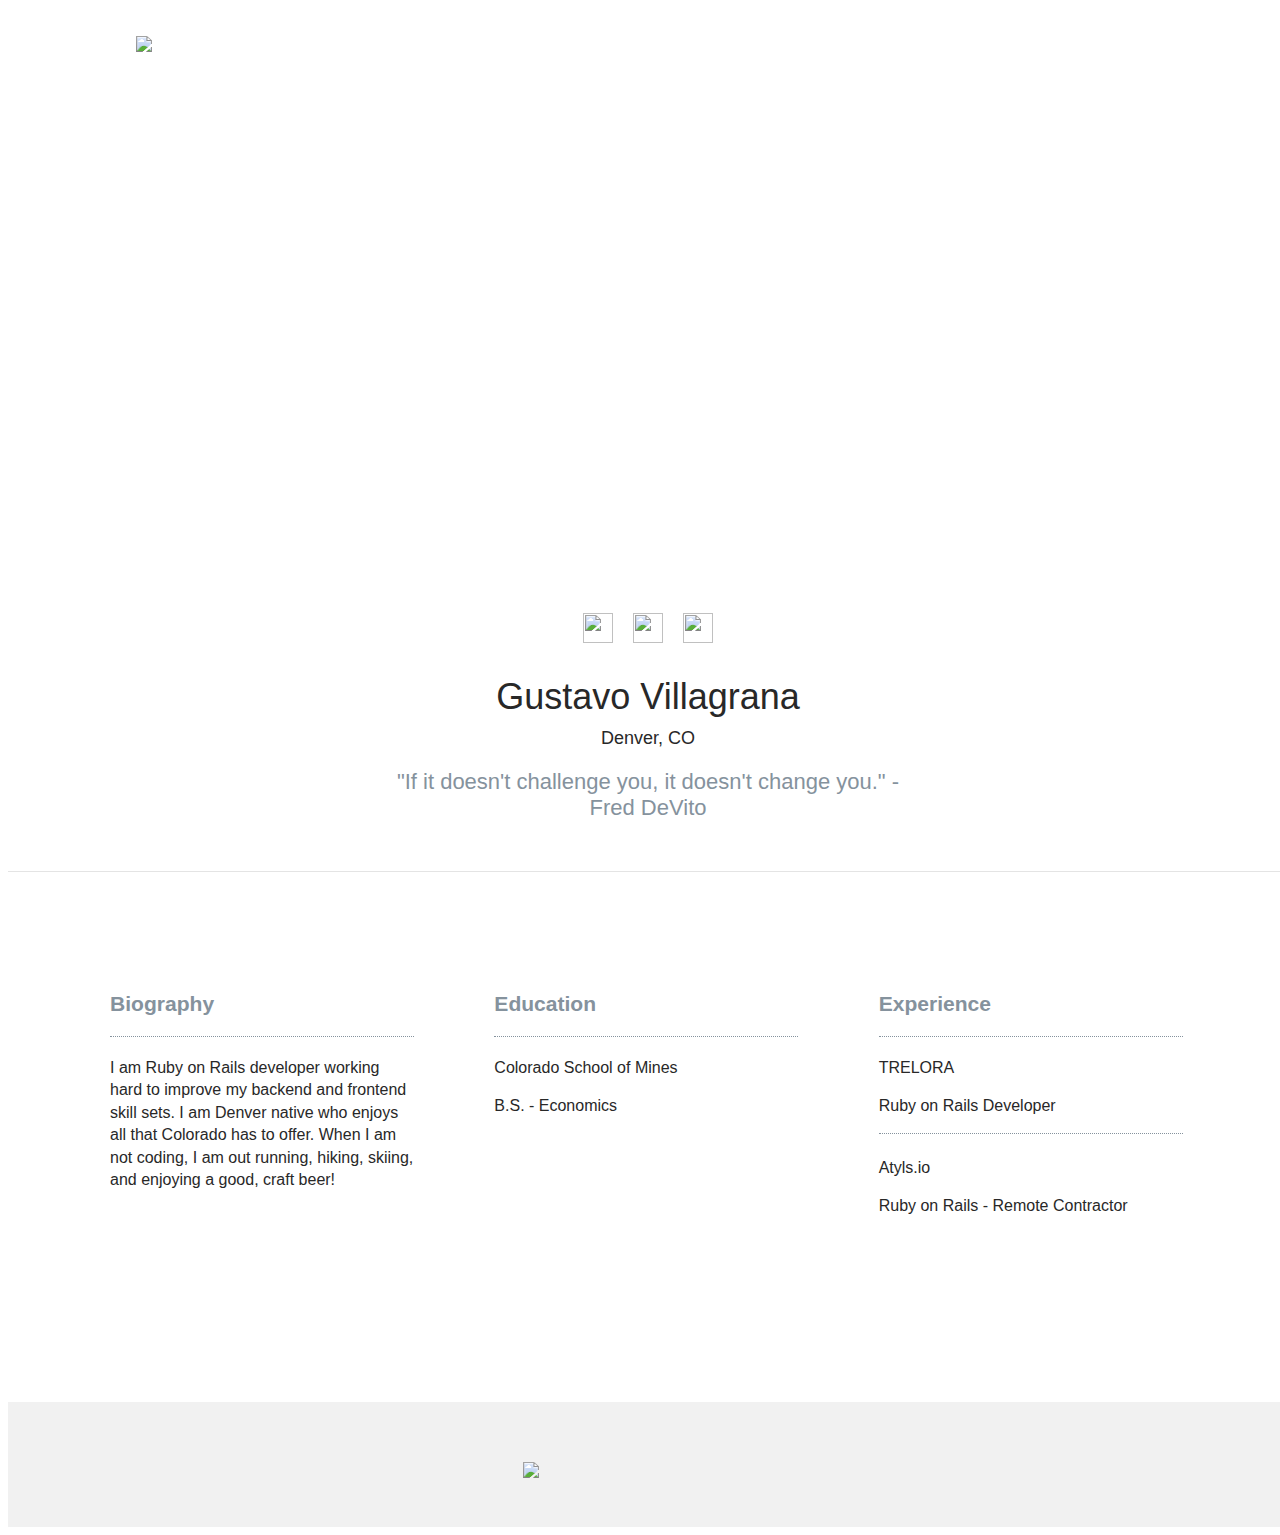
==== commit d977e632: "Add to my description" ====
--- a/students/gustavo-villagrana.html
+++ b/students/gustavo-villagrana.html
@@ -37,7 +37,7 @@
               <h3>Biography</h3>
             </div>
             <div class="description-holder">
-              <p>I am Ruby on Rails developer working hard to improve my backend and frontend skill sets.</p>
+              <p>I am Ruby on Rails developer working hard to improve my backend and frontend skill sets. I am Denver native who enjoys all that Colorado has to offer. When I am not coding, I am out running, hiking, skiing, and enjoying a good, craft beer!</p>
             </div>
           </div>
         </div>
